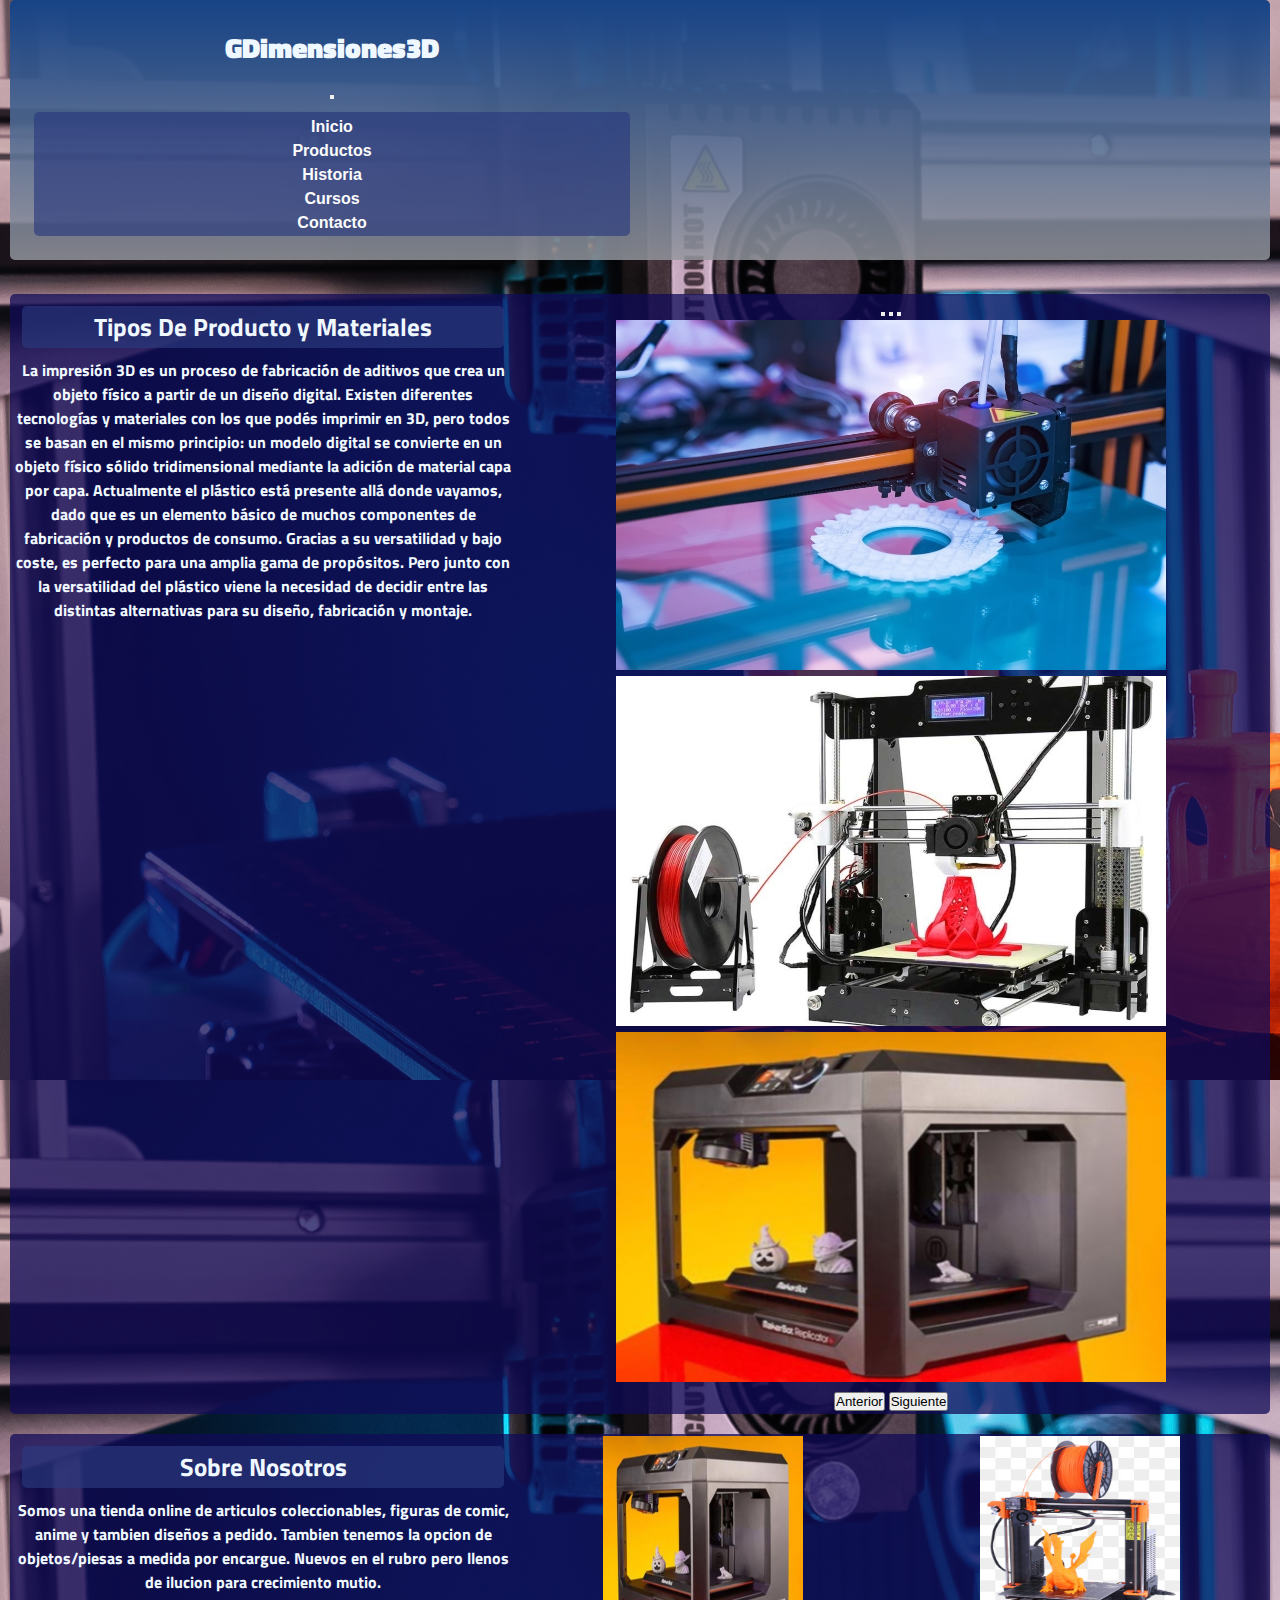
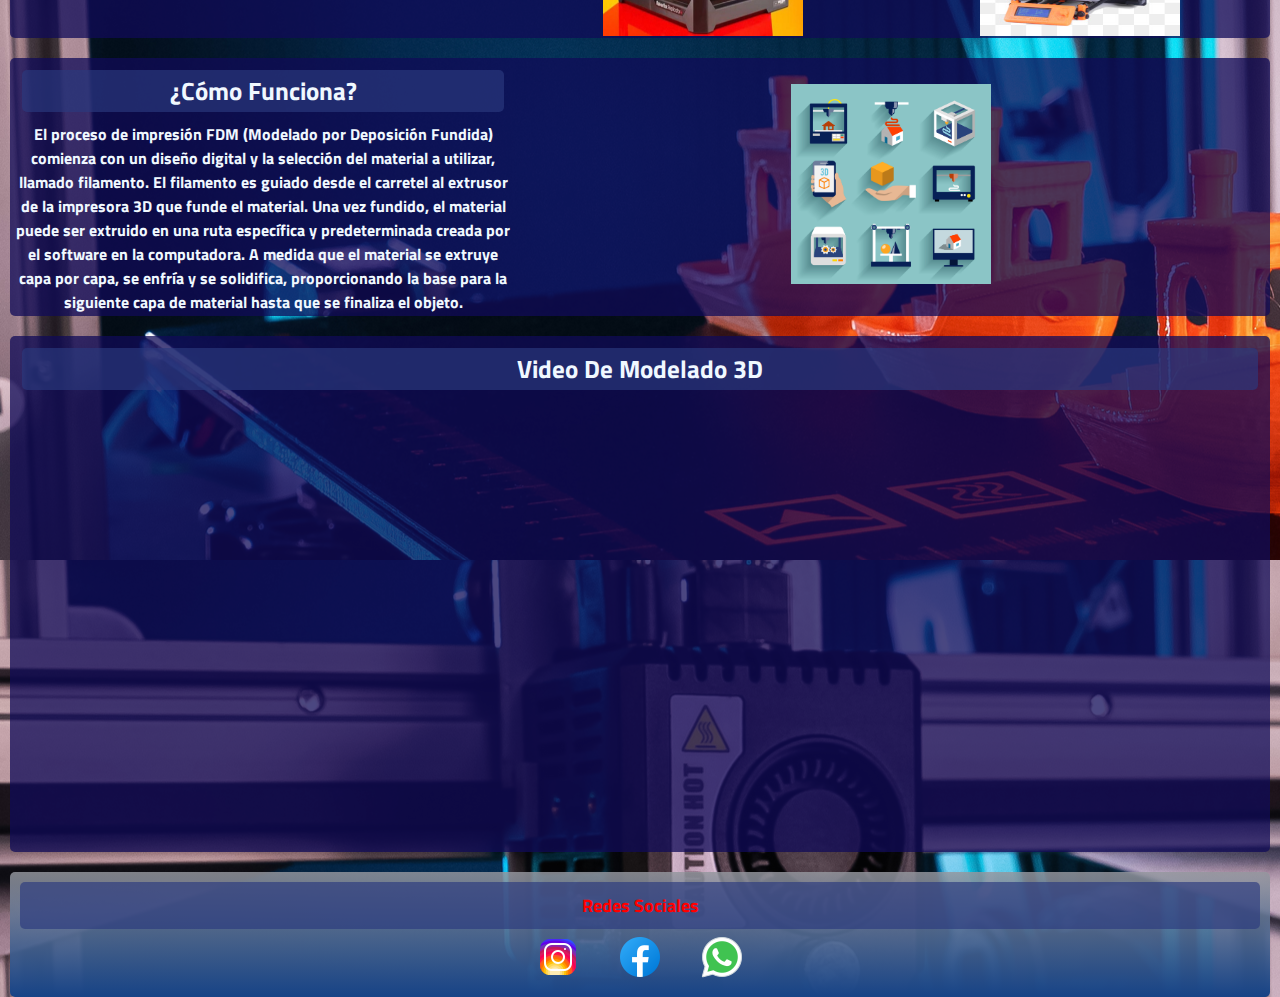
==== index.html @ 28e2e0d7 "se agregan extend y mixin al footer, se aplica seo a los html" ====
<!DOCTYPE html>
<html lang="en">
    <head>
        <meta charset="UTF-8">
        <meta http-equiv="X-UA-Compatible" content="IE=edge">
        <meta name="viewport" content="width=device-width, initial-scale=1.0">
        <link href="https://cdn.jsdelivr.net/npm/bootstrap@5.1.3/dist/css/bootstrap.min.css" rel="stylesheet" integrity="sha384-1BmE4kWBq78iYhFldvKuhfTAU6auU8tT94WrHftjDbrCEXSU1oBoqyl2QvZ6jIW3" crossorigin="anonymous">
        <link rel="stylesheet" href="./estilos/style.css">
        <link rel="shortcut icon" href="./images/icons8-cubes-16.png" type="image/x-icon">
        <title>Inicio - GDimensiones3D</title>
        <meta name="description" content="Impresion de objetos en 3D, Venta por encargo o stock, Diseño de Objetos, Productos y cursos, Sobre Nosotros, Como Funciona, Redes Sociales. ">
        <meta name="author" content="Gastón Guzmán">
        <meta name="copiright" content="Guzmán.S.A.">
    </head>

<body class="bodycontainer">

    <header class="header1">

        <!--headings tags-->  
        <div>
            
            <nav class="navbar navbar-expand-lg navbar-light">
                  <div class="container-fluid">
                     <div class="titulo1">
                        <h1>GDimensiones3D</h1>
                     </div>
                   <button class="navbar-toggler" type="button" data-bs-toggle="collapse" data-bs-target="#navbarNav" aria-controls="navbarNav" aria-expanded="false" aria-label="Toggle navigation">
                     <span class="navbar-toggler-icon"></span>
                   </button>
                   <div class="collapse navbar-collapse flexNav" id="navbarNav">
                     <ul class="navbar-nav">
                        <li class="nav-item">
                          <a class="nav-link active" aria-current="page" href="./index.html">Inicio</a>
                        </li>
                        <li class="nav-item">
                          <a class="nav-link active" href="./secciones/producto.html">Productos</a>
                        </li>
                        <li class="nav-item">
                          <a class="nav-link active" href="./secciones/historia.html">Historia</a>
                        </li>
                        <li class="nav-item">
                          <a class="nav-link active" href="./secciones/curso.html">Cursos</a>
                        </li>
                        <li class="nav-item">
                          <a class="nav-link active" href="./secciones/contacto.html">Contacto</a>
                        </li>
                      </ul>
                    </div>
                  </div>
           </nav>
        </div>
 
        <!--encabezado-->

    </header>

    <section class="producto2">

        <div class="producto">         
             <h2 >Tipos De Producto y Materiales</h2>

             <p>La impresión 3D es un proceso de fabricación de aditivos que crea un objeto físico a partir de un diseño digital. Existen diferentes tecnologías y materiales con los que podés imprimir en 3D, pero todos se basan en el mismo principio: un modelo digital se convierte en un objeto físico sólido tridimensional mediante la adición de material capa por capa.
        Actualmente el plástico está presente allá donde vayamos, dado que es un elemento básico de muchos componentes de fabricación y productos de consumo. Gracias a su versatilidad y bajo coste, es perfecto para una amplia gama de propósitos. Pero junto con la versatilidad del plástico viene la necesidad de decidir entre las distintas alternativas para su diseño, fabricación y montaje.
             </p>

        </div>
        
        <div id="carouselExampleIndicators" class="carousel slide d-block w-75 caru" data-bs-ride="carousel">
            <div class="carousel-indicators">
              <button type="button" data-bs-target="#carouselExampleIndicators" data-bs-slide-to="0" class="active" aria-current="true" aria-label="Slide 1"></button>
              <button type="button" data-bs-target="#carouselExampleIndicators" data-bs-slide-to="1" aria-label="Slide 2"></button>
              <button type="button" data-bs-target="#carouselExampleIndicators" data-bs-slide-to="2" aria-label="Slide 3"></button>
            </div>
            <div class="carousel-inner">
              <div class="carousel-item active carusel">
                <img src="./images/impresora.jpg" class="d-block w-100" alt="Imagen carusel 1">
              </div>
              <div class="carousel-item carusel">
                <img src="./images/impresora1.jpg" class="d-block w-100" alt="imagen carusel 2">
              </div>
              <div class="carousel-item carusel">
                <img src="./images/impresoras-3d-1.jpg" class="d-block w-100" alt="imagen carusel 3">
              </div>
            </div>
            <button class="carousel-control-prev d-block" type="button" data-bs-target="#carouselExampleIndicators" data-bs-slide="prev">
              <span class="carousel-control-prev-icon d-block" aria-hidden="true"></span>
              <span class="visually-hidden">Anterior</span>
            </button>
            <button class="carousel-control-next d-block" type="button" data-bs-target="#carouselExampleIndicators" data-bs-slide="next">
              <span class="carousel-control-next-icon d-block" aria-hidden="true"></span>
              <span class="visually-hidden d-block">Siguiente</span>
            </button>
          </div>
       
    </section>

    <section class="sobreNosotros2">
        <div>
            <h2 class="sobreNosotros">Sobre Nosotros</h2>
            <p>
            Somos una tienda online de articulos coleccionables, figuras de comic, anime y tambien diseños a pedido.
            Tambien tenemos la opcion de objetos/piesas a medida por encargue.
            Nuevos en el rubro pero llenos de ilucion para crecimiento mutio.
          </p>
        </div>

        <div class="imgProducto img2">
          <img src="./images/impresoras-3d-1.jpg" alt="impresora1 " class="ImgPrincipal">
          <img src="./images/objeto1.jpg" alt="prueba" class="ImgPrincipal">

      </div>
        
    </section> 
    
    <section class="comoFunciona2">
        <div>
            <h2 class="comoFunciona">¿Cómo Funciona?</h2>
            <p>
            El proceso de impresión FDM (Modelado por Deposición Fundida) comienza con un diseño digital y la selección del material a utilizar, llamado filamento.
            El filamento es guiado desde el carretel al extrusor de la impresora 3D que funde el material.
            Una vez fundido, el material puede ser extruido en una ruta específica y predeterminada creada por el software en la computadora.
            A medida que el material se extruye capa por capa, se enfría y se solidifica, proporcionando la base para la siguiente capa de material hasta que se finaliza el objeto.
            </p>
        </div>

        <div class="imgProducto img3">
            
            <picture>
              <source srcset="./images/comofunciona-480.jpg" media="(max-width:480px)">
              <source srcset="./images/comofunciona-780.jpg" media="(max-width:780px)">
              <img src="./images/comofuncionaOk.jpg" loading="lazy" alt="impresora2 " class="ImgPrincipal">
            </picture>

        </div>

    </section>
    
    <section class="video2">
        <div>
            <h2> Video De Modelado 3D </h2>
        </div>

        <div>
            <iframe class="video" width="560" height="315" src="https://www.youtube.com/embed/W3W4jNzncXQ" title="YouTube video player" frameborder="0" allow="accelerometer; autoplay; clipboard-write; encrypted-media; gyroscope; picture-in-picture" allowfullscreen></iframe>
        </div>

    </section>

  <!--pie de pagina-->
  
    <footer class="footer">
        

        <div>
            <h3 class="redes"> Redes Sociales </h3>
        </div>

        <div class="logitos">
            <a class="logito1" href="https://www.instagram.com/hellbot3d/"target="_blank"> <img src="./images/icons8-instagram-48.png" alt="insta"></a>
            <a class="logito1" href="https://www.facebook.com/toysstorecolombia/"target="_blank"> <img src="./images/icons8-facebook-nuevo-48.png" alt="face"></a>
            <a class="logito1" href="https://www.instagram.com/hellbot3d/"target="_blank"> <img src="./images/icons8-whatsapp-48.png" alt="whatsapp"></a>
        </div>

    </footer>

    <script src="https://cdn.jsdelivr.net/npm/bootstrap@5.1.3/dist/js/bootstrap.bundle.min.js" integrity="sha384-ka7Sk0Gln4gmtz2MlQnikT1wXgYsOg+OMhuP+IlRH9sENBO0LRn5q+8nbTov4+1p" crossorigin="anonymous"></script>

</body>
</html>
---- estilos/style.css ----
@import url("https://fonts.googleapis.com/css2?family=Titillium+Web:ital,wght@0,300;0,600;0,900;1,300&display=swap");
* {
  padding: 0;
  margin: 0;
}

body {
  background-image: url(../images/fondo\ inicio.png);
  color: aliceblue;
  text-align: center;
  font-family: "Titillium Web";
  font-weight: bolder;
  display: flex;
  flex-direction: column;
  min-height: 100vh;
}

h1 {
  font-style: normal;
  font-weight: bolder;
  font-family: "Titillium Web";
  border: 2px solid rgba(31, 58, 80, 0.801);
  text-align: center;
  margin: 10px;
  border-radius: 5px;
  border: 10px;
  padding: 2px;
}

header {
  height: 100%;
  border: 2px solid rgba(31, 58, 80, 0.801);
  margin: 10px;
  margin-top: 0px;
  border-radius: 5px;
  border: 10px;
  padding: 2px;
}
header nav {
  display: grid;
  grid-template-columns: 50% 50%;
  font-family: "Titillium Web", sans-serif;
  font-size: 14px;
  margin: 10px;
  border-radius: 5px;
  border: 10px;
  padding: 2px;
  list-style-type: none;
}
header nav .flexNav {
  justify-content: flex-end;
}
header nav ul {
  list-style-type: none;
  font-family: "Titillium Web", sans-serif;
  font-size: 16px;
  margin: 10px;
  border-radius: 5px;
  border: 10px;
  padding: 2px;
  background-color: rgba(43, 57, 126, 0.658);
}
header nav ul li a {
  text-decoration: none;
  color: rgb(252, 252, 252) !important;
  font-size: medium;
  font-family: "Franklin Gothic Medium", "Arial Narrow", Arial, sans-serif;
}

.producto2 {
  display: grid;
  grid-template-columns: 50% 50%;
  background-color: rgba(16, 11, 88, 0.75);
  margin: 10px;
  border-radius: 5px;
  border: 10px;
  padding: 2px;
}
.producto2 h2 {
  background-color: rgba(43, 57, 126, 0.658);
  font-style: normal;
  font-weight: bold;
  font-size: 25px;
  font-family: "Titillium Web", sans-serif;
  border: 2px solid rgba(31, 58, 80, 0.801);
  text-align: center;
  margin: 10px;
  border-radius: 5px;
  border: 10px;
  padding: 2px;
}
.producto2 h2 p {
  font-style: normal;
  font-size: 16px;
  font-weight: 600;
  font-family: "Times New Roman", Times, serif;
  color: aliceblue;
  margin: 10px;
  border-radius: 5px;
  border: 10px;
  padding: 2px;
}

.sobreNosotros2 {
  display: grid;
  grid-template-columns: 40% 60%;
  background-color: rgba(16, 11, 88, 0.75);
  border-radius: 5px;
  border: 10px;
  padding: 2px;
  margin: 10px;
}
.sobreNosotros2 h2 {
  background-color: rgba(43, 57, 126, 0.658);
  font-style: normal;
  font-weight: bold;
  font-size: 25px;
  font-family: "Titillium Web", sans-serif;
  border: 2px solid rgba(31, 58, 80, 0.801);
  text-align: center;
  margin: 10px;
  border-radius: 5px;
  border: 10px;
  padding: 2px;
}
.sobreNosotros2 h2 p {
  font-style: normal;
  font-size: 16px;
  font-weight: 600;
  font-family: "Times New Roman", Times, serif;
  color: aliceblue;
  margin: 10px;
  border-radius: 5px;
  border: 10px;
  padding: 2px;
}
.sobreNosotros2 .imgProducto {
  display: grid;
  align-content: center;
  justify-items: center;
}

.comoFunciona2 {
  display: grid;
  background-color: rgba(16, 11, 88, 0.75);
  margin: 10px;
  border-radius: 5px;
  border: 10px;
  padding: 2px;
}
.comoFunciona2 h2 {
  background-color: rgba(43, 57, 126, 0.658);
  font-style: normal;
  font-weight: bold;
  font-size: 25px;
  font-family: "Titillium Web", sans-serif;
  border: 2px solid rgba(31, 58, 80, 0.801);
  text-align: center;
  margin: 10px;
  border-radius: 5px;
  border: 10px;
  padding: 2px;
}
.comoFunciona2 h2 p {
  font-style: normal;
  font-size: 16px;
  font-weight: 600;
  font-family: "Times New Roman", Times, serif;
  color: aliceblue;
  margin: 10px;
  border-radius: 5px;
  border: 10px;
  padding: 2px;
}
.comoFunciona2 .imgProducto {
  display: grid;
  align-content: center;
  justify-items: center;
}

.video2 {
  display: grid;
  grid-template-rows: 15% 85%;
  background-color: rgba(16, 11, 88, 0.75);
  margin: 10px;
  border-radius: 5px;
  border: 10px;
  padding: 2px;
}
.video2 .video {
  margin: 8vh;
  border-radius: 5px;
}
.video2 h2 {
  background-color: rgba(43, 57, 126, 0.658);
  font-style: normal;
  font-weight: bold;
  font-size: 25px;
  font-family: "Titillium Web", sans-serif;
  border: 2px solid rgba(31, 58, 80, 0.801);
  text-align: center;
  margin: 10px;
  border-radius: 5px;
  border: 10px;
  padding: 2px;
}

footer {
  display: grid;
  grid-template-rows: 40% 60%;
  margin: 10px;
  margin-bottom: 0px;
  border-radius: 5px;
}
footer h3 {
  background-color: rgba(43, 57, 126, 0.658);
  font-style: normal;
  font-weight: bold;
  font-family: "Titillium Web", sans-serif;
  margin: 10px;
  border-radius: 5px;
  border: 10px;
  padding: 2px;
  text-align: center;
}
footer .logitos {
  display: flex;
  flex-direction: row;
  justify-content: center;
  justify-items: center;
  align-items: center;
}
footer .logitos .logito1 {
  padding: 2px;
  margin-left: 15px;
  margin-right: 15px;
  border: 10px;
}
footer .redSocial, footer h3 {
  border: 2px solid rgba(241, 242, 243, 0.801);
  font-size: 18px;
  color: black;
}
footer h3 {
  color: rgb(255, 255, 255);
}
footer h3 {
  border: 10px;
  padding: 10px;
  color: rgb(255, 0, 0);
}

.nProductos {
  display: grid;
  grid-template-columns: 100%;
  background-color: rgba(16, 11, 88, 0.75);
  font-family: "Titillium Web", sans-serif;
  margin: 10px;
  border-radius: 5px;
  border: 10px;
  padding: 2px;
}
.nProductos .nvProductos {
  font-style: normal;
  font-weight: bold;
  font-size: 25px;
  font-family: "Titillium Web", sans-serif;
  text-align: center;
  margin: 10px;
  border-radius: 5px;
  border: 10px;
  padding: 2px;
}
.nProductos .nvProductos h2 {
  background-color: rgba(43, 57, 126, 0.658);
  font-style: normal;
  font-weight: bold;
  font-size: 25px;
  font-family: "Titillium Web", sans-serif;
  border: 2px solid rgba(31, 58, 80, 0.801);
  text-align: center;
  margin: 10px;
  border-radius: 5px;
  border: 10px;
  padding: 2px;
}
.nProductos .imgPrincipal2 {
  display: flex;
  flex-direction: row;
  flex-wrap: wrap;
  justify-content: center;
  border-radius: 5px;
  border: 2px solid rgba(31, 58, 80, 0.801);
  margin: 6px;
  padding: 2px;
}

.historia {
  background-color: rgba(16, 11, 88, 0.75);
  margin: 10px;
  border-radius: 5px;
  border: 10px;
  padding: 2px;
}
.historia .historia1, .historia .historia2, .historia .historia3 {
  display: grid;
  grid-template-columns: 100%;
}
.historia .historia1 h2, .historia .historia2 h2, .historia .historia3 h2 {
  background-color: rgba(43, 57, 126, 0.658);
  font-style: normal;
  font-weight: bold;
  font-size: 25px;
  font-family: "Titillium Web", sans-serif;
  border: 2px solid rgba(31, 58, 80, 0.801);
  text-align: center;
  margin: 10px;
  border-radius: 5px;
  border: 10px;
  padding: 2px;
}
.historia .historia1 h2 p, .historia .historia2 h2 p, .historia .historia3 h2 p {
  font-style: normal;
  font-size: 16px;
  font-weight: 600;
  font-family: "Times New Roman", Times, serif;
  color: aliceblue;
  margin: 10px;
  border-radius: 5px;
  border: 10px;
  padding: 2px;
}
.historia .historia1 h2 p .ImgPrincipal, .historia .historia2 h2 p .ImgPrincipal, .historia .historia3 h2 p .ImgPrincipal {
  border-radius: 5px;
  border: 2px solid rgba(31, 58, 80, 0.801);
  margin: 10px;
  border-radius: 5px;
  border: 10px;
  padding: 2px;
}

.form {
  background-color: rgba(16, 11, 88, 0.75);
  border: 2px solid rgba(31, 58, 80, 0.801);
  margin: 10px;
  border-radius: 5px;
  border: 10px;
  padding: 2px;
}

.d-block {
  margin: auto;
}

/*grids areas :D*/
body {
  grid-area: body;
}

.body2 {
  grid-area: body2;
}

.header1 {
  grid-area: header;
}

.titulo1 {
  grid-area: titulo;
}

.barramenu {
  grid-area: nav;
}

.producto2 {
  grid-area: producto2;
}

.producto {
  grid-area: producto;
}

.img1 {
  grid-area: img1;
}

.img2 {
  grid-area: img2;
}

.img3 {
  grid-area: img3;
}

.img22 {
  grid-area: img22;
}

.nProductos {
  grid-area: nProductos;
}

.nvProductos {
  grid-area: nvProductos;
}

.sobreNosotros2 {
  grid-area: sobreNosotros2;
}

.sobreNosotros {
  grid-area: sobreNosotros;
}

.comoFunciona2 {
  grid-area: comoFunciona2;
}

.comoFunciona {
  grid-area: comoFunciona;
}

.video2 {
  grid-area: video2;
}

.video {
  grid-area: video;
}

footer {
  grid-area: footer;
}

.historia {
  grid-area: historia;
}

.historia1 {
  grid-area: historia1;
}

.historia2 {
  grid-area: historia2;
}

.historia3 {
  grid-area: historia3;
}

@media (min-width: 300px) {
  .header1 {
    margin-bottom: 1.5em;
    grid-template-columns: 100%;
    grid-template-areas: "titulo" "nav";
  }
  .producto2 {
    grid-template-columns: 100%;
    grid-template-areas: "producto" "img1" "img1";
  }
  .sobreNosotros2 {
    grid-template-columns: 100%;
    grid-template-areas: "sobreNosotros" "img2" "img2";
  }
  .comoFunciona2 {
    grid-template-columns: 100%;
    grid-template-areas: "comoFunciona" "img3" "img3";
  }
  .video2 {
    grid-template-columns: 100%;
    grid-template-areas: "video2";
  }
  footer {
    grid-template-columns: 100%;
    grid-template-areas: "footer";
  }
  .ImgPrincipal {
    width: 250px;
    height: 250px;
  }
  .video {
    width: 200px;
    height: 200px;
  }
  .imgPrincipal2 {
    width: 250px;
    height: 250px;
  }
  .nProductos {
    display: grid;
    grid-template-columns: 100%;
    grid-template-areas: "nvProductos" "img22";
  }
  .historia {
    grid-template-columns: 100%;
    grid-template-areas: "historia1" "historia2" "historia3";
  }
  .img22 {
    display: flex;
    flex-direction: row;
    flex-wrap: wrap;
    justify-content: center;
  }
}
@media (min-width: 480px) {
  .header1 {
    margin-bottom: 1.5em;
    grid-template-columns: 100%;
    grid-template-areas: "titulo" "nav";
  }
  .producto2 {
    grid-template-columns: 100%;
    grid-template-areas: "producto" "img1";
  }
  .sobreNosotros2 {
    grid-template-columns: 100%;
    grid-template-areas: "sobreNosotros" "img2";
  }
  .comoFunciona2 {
    grid-template-columns: 100%;
    grid-template-areas: "comoFunciona" "img3";
  }
  .video2 {
    grid-template-columns: 100%;
    grid-template-areas: "video2";
  }
  footer {
    grid-template-columns: 100%;
    grid-template-areas: "footer";
  }
  .video {
    width: 300px;
    height: 300px;
  }
  .imgPrincipal2 {
    width: 250px;
    height: 250px;
  }
  .nProductos {
    display: grid;
    grid-template-columns: 100%;
    grid-template-rows: 1fr 1fr 1fr 1fr;
    grid-template-areas: "nvProductos" "img22" "img22" "img22";
  }
  .img22 {
    display: flex;
    flex-direction: row;
    flex-wrap: wrap;
    justify-content: center;
  }
  .img2 {
    display: grid;
    grid-template-columns: 1fr 1fr;
    justify-items: center;
  }
}
@media (min-width: 780px) {
  .header1 {
    margin-bottom: 1.5em;
    grid-template-columns: 40% 60%;
    grid-template-areas: "titulo  nav";
  }
  .producto2 {
    grid-template-columns: 40% 60%;
    grid-template-areas: "producto  img1";
  }
  .sobreNosotros2 {
    grid-template-columns: 40% 60%;
    grid-template-areas: "sobreNosotros img2 img2";
  }
  .comoFunciona2 {
    grid-template-columns: 40% 60%;
    grid-template-areas: "comoFunciona img3";
  }
  .video2 {
    grid-template-columns: 100%;
    grid-template-areas: "video2";
  }
  footer {
    grid-template-columns: 100%;
    grid-template-areas: "footer";
  }
  .nProductos {
    display: grid;
    grid-template-columns: 100%;
    grid-template-rows: 1fr 1fr 1fr 1fr;
    grid-template-areas: "nvProductos " "img22 " "img22 " "img22 ";
  }
  .ImgPrincipal {
    width: 200px;
    height: 200px;
  }
  .img22 {
    display: flex;
    flex-direction: row;
    flex-wrap: wrap;
    justify-content: center;
  }
}
/* animaciones :D*/
p {
  -webkit-animation-duration: 3s;
          animation-duration: 3s;
  -webkit-animation-name: slidein;
          animation-name: slidein;
}

@-webkit-keyframes slidein {
  from {
    margin-left: 100%;
    width: 300%;
  }
  to {
    margin-left: 0%;
    width: 100%;
  }
}

@keyframes slidein {
  from {
    margin-left: 100%;
    width: 300%;
  }
  to {
    margin-left: 0%;
    width: 100%;
  }
}
.footer {
  background-image: linear-gradient(to bottom, rgba(149, 151, 158, 0.836), rgb(23, 67, 134));
}

.header1 {
  background-image: linear-gradient(to bottom, rgb(23, 67, 134), rgba(149, 151, 158, 0.836));
}

.logito1:hover {
  transform: scale(2);
}/*# sourceMappingURL=style.css.map */
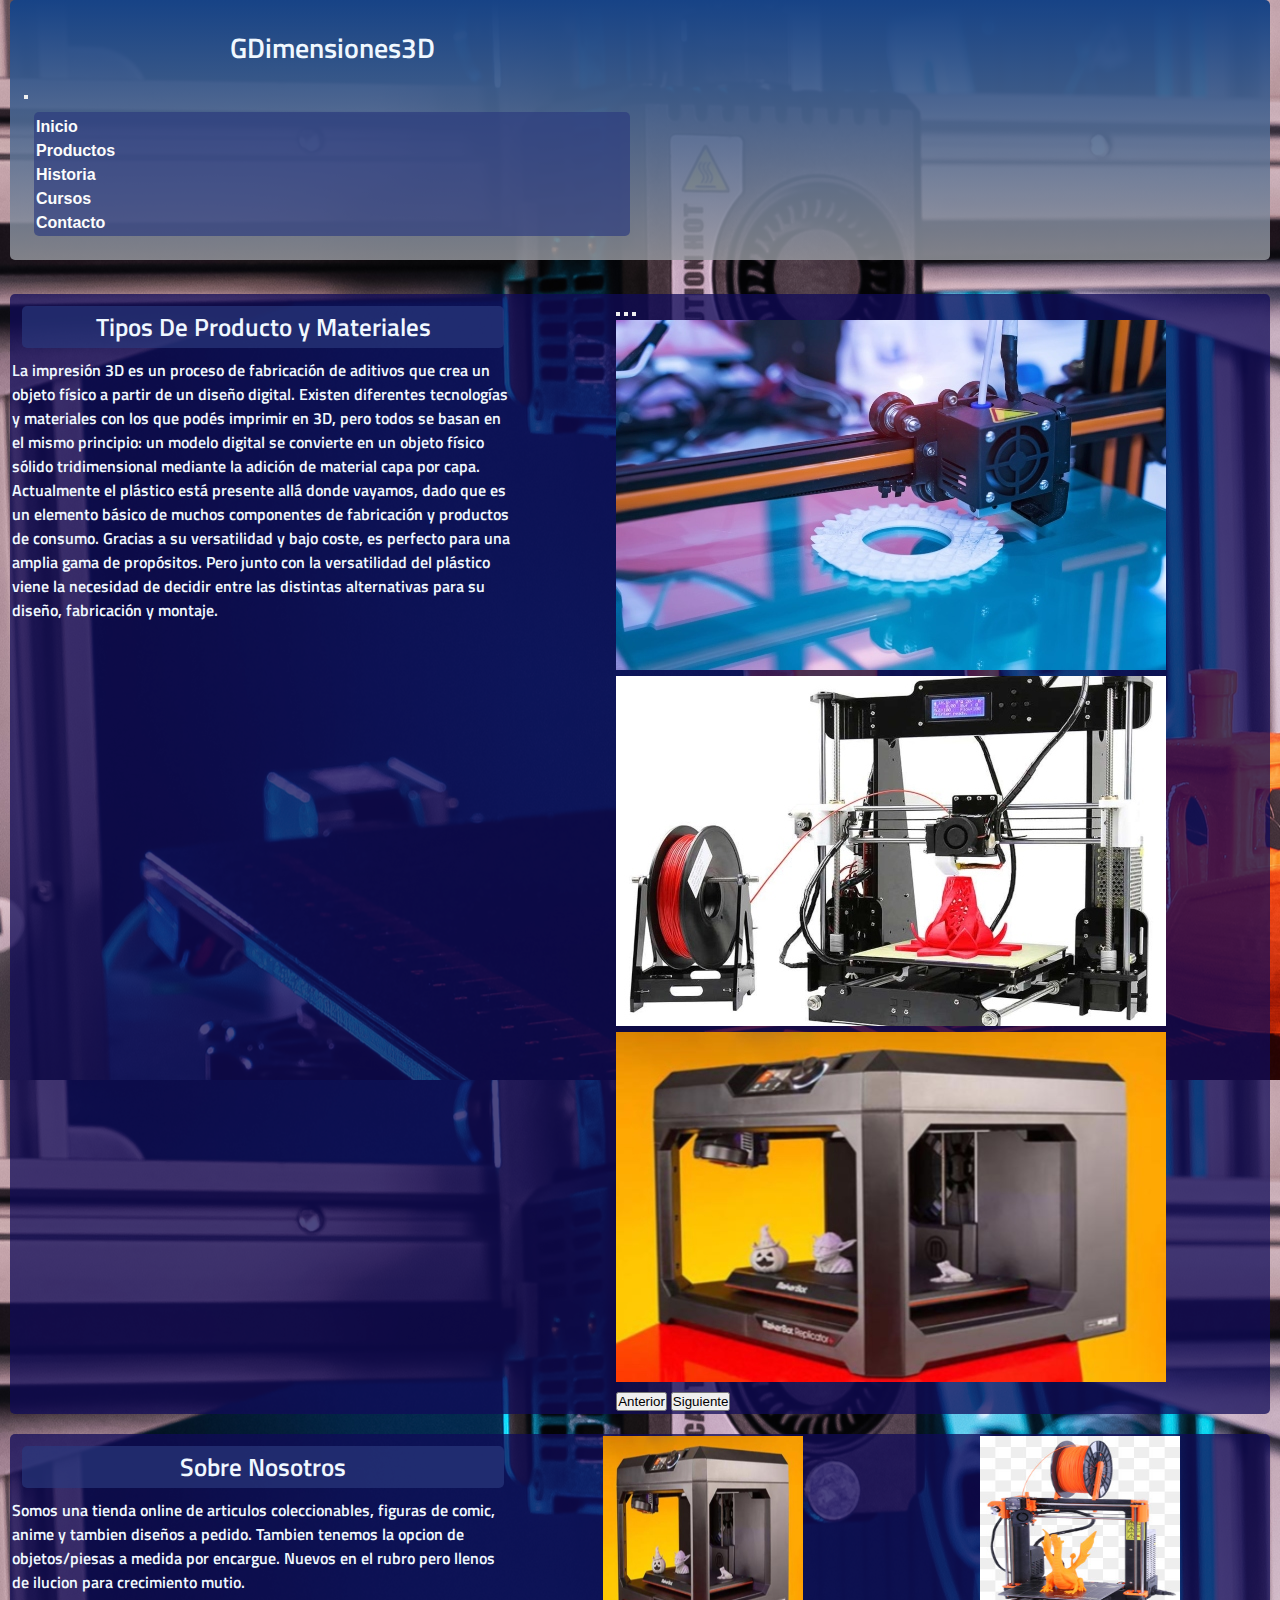
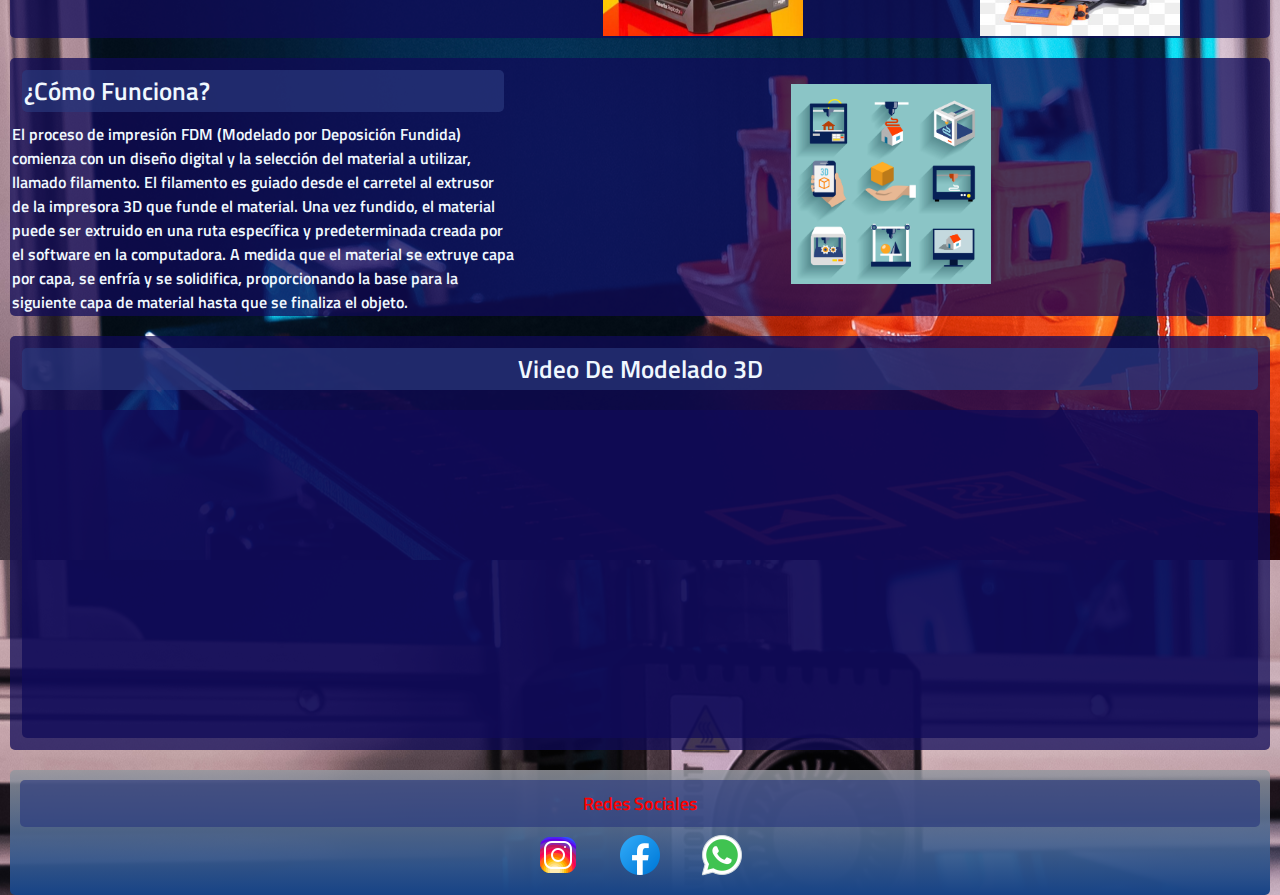
==== commit 6806e4ae: "acomodando estilos, agregando seccion de cursos, falta acomodar tipografias" ====
--- a/index.html
+++ b/index.html
@@ -9,6 +9,7 @@
         <link rel="shortcut icon" href="./images/icons8-cubes-16.png" type="image/x-icon">
         <title>Inicio - GDimensiones3D</title>
         <meta name="description" content="Impresion de objetos en 3D, Venta por encargo o stock, Diseño de Objetos, Productos y cursos, Sobre Nosotros, Como Funciona, Redes Sociales. ">
+        <meta name="keywords"  content="IMPRESORA 3D, 3D, DIMENSION 3D, OBJETOS, DISEÑO"> 
         <meta name="author" content="Gastón Guzmán">
         <meta name="copiright" content="Guzmán.S.A.">
     </head>
@@ -141,8 +142,8 @@
             <h2> Video De Modelado 3D </h2>
         </div>
 
-        <div>
-            <iframe class="video" width="560" height="315" src="https://www.youtube.com/embed/W3W4jNzncXQ" title="YouTube video player" frameborder="0" allow="accelerometer; autoplay; clipboard-write; encrypted-media; gyroscope; picture-in-picture" allowfullscreen></iframe>
+        <div class="v2">
+            <iframe class="video"width="560" height="315" src="https://www.youtube.com/embed/W3W4jNzncXQ" title="YouTube video player" frameborder="0" allow="accelerometer; autoplay; clipboard-write; encrypted-media; gyroscope; picture-in-picture" allowfullscreen></iframe>
         </div>
 
     </section>
--- a/estilos/style.css
+++ b/estilos/style.css
@@ -7,9 +7,8 @@
 body {
   background-image: url(../images/fondo\ inicio.png);
   color: aliceblue;
-  text-align: center;
   font-family: "Titillium Web";
-  font-weight: bolder;
+  font-weight: 600;
   display: flex;
   flex-direction: column;
   min-height: 100vh;
@@ -17,7 +16,7 @@
 
 h1 {
   font-style: normal;
-  font-weight: bolder;
+  font-weight: 600;
   font-family: "Titillium Web";
   border: 2px solid rgba(31, 58, 80, 0.801);
   text-align: center;
@@ -41,6 +40,7 @@
   grid-template-columns: 50% 50%;
   font-family: "Titillium Web", sans-serif;
   font-size: 14px;
+  font-weight: 600;
   margin: 10px;
   border-radius: 5px;
   border: 10px;
@@ -79,7 +79,7 @@
 .producto2 h2 {
   background-color: rgba(43, 57, 126, 0.658);
   font-style: normal;
-  font-weight: bold;
+  font-weight: 600;
   font-size: 25px;
   font-family: "Titillium Web", sans-serif;
   border: 2px solid rgba(31, 58, 80, 0.801);
@@ -113,7 +113,7 @@
 .sobreNosotros2 h2 {
   background-color: rgba(43, 57, 126, 0.658);
   font-style: normal;
-  font-weight: bold;
+  font-weight: 600;
   font-size: 25px;
   font-family: "Titillium Web", sans-serif;
   border: 2px solid rgba(31, 58, 80, 0.801);
@@ -149,9 +149,10 @@
   padding: 2px;
 }
 .comoFunciona2 h2 {
-  background-color: rgba(43, 57, 126, 0.658);
-  font-style: normal;
-  font-weight: bold;
+  display: flex;
+  background-color: rgba(43, 57, 126, 0.658);
+  font-style: normal;
+  font-weight: 600;
   font-size: 25px;
   font-family: "Titillium Web", sans-serif;
   border: 2px solid rgba(31, 58, 80, 0.801);
@@ -187,14 +188,10 @@
   border: 10px;
   padding: 2px;
 }
-.video2 .video {
-  margin: 8vh;
-  border-radius: 5px;
-}
 .video2 h2 {
   background-color: rgba(43, 57, 126, 0.658);
   font-style: normal;
-  font-weight: bold;
+  font-weight: 600;
   font-size: 25px;
   font-family: "Titillium Web", sans-serif;
   border: 2px solid rgba(31, 58, 80, 0.801);
@@ -204,6 +201,20 @@
   border: 10px;
   padding: 2px;
 }
+.video2 .v2 {
+  display: grid;
+  background-color: rgba(16, 11, 88, 0.75);
+  margin: 10px;
+  border-radius: 5px;
+  border: 10px;
+  padding: 2px;
+}
+.video2 .v2 .video {
+  margin: 10px;
+  border-radius: 5px;
+  border: 10px;
+  padding: 2px;
+}
 
 footer {
   display: grid;
@@ -215,7 +226,7 @@
 footer h3 {
   background-color: rgba(43, 57, 126, 0.658);
   font-style: normal;
-  font-weight: bold;
+  font-weight: 600;
   font-family: "Titillium Web", sans-serif;
   margin: 10px;
   border-radius: 5px;
@@ -262,7 +273,7 @@
 }
 .nProductos .nvProductos {
   font-style: normal;
-  font-weight: bold;
+  font-weight: 600;
   font-size: 25px;
   font-family: "Titillium Web", sans-serif;
   text-align: center;
@@ -274,7 +285,7 @@
 .nProductos .nvProductos h2 {
   background-color: rgba(43, 57, 126, 0.658);
   font-style: normal;
-  font-weight: bold;
+  font-weight: 600;
   font-size: 25px;
   font-family: "Titillium Web", sans-serif;
   border: 2px solid rgba(31, 58, 80, 0.801);
@@ -309,7 +320,7 @@
 .historia .historia1 h2, .historia .historia2 h2, .historia .historia3 h2 {
   background-color: rgba(43, 57, 126, 0.658);
   font-style: normal;
-  font-weight: bold;
+  font-weight: 600;
   font-size: 25px;
   font-family: "Titillium Web", sans-serif;
   border: 2px solid rgba(31, 58, 80, 0.801);
@@ -320,6 +331,9 @@
   padding: 2px;
 }
 .historia .historia1 h2 p, .historia .historia2 h2 p, .historia .historia3 h2 p {
+  display: flex;
+  align-items: center;
+  text-align: start;
   font-style: normal;
   font-size: 16px;
   font-weight: 600;
@@ -341,7 +355,63 @@
 
 .form {
   background-color: rgba(16, 11, 88, 0.75);
-  border: 2px solid rgba(31, 58, 80, 0.801);
+  font-weight: 600;
+  border: 2px solid rgba(31, 58, 80, 0.801);
+  margin: 10px;
+  border-radius: 5px;
+  border: 10px;
+  padding: 2px;
+}
+
+.cursos-section {
+  margin: 10px;
+  border-radius: 5px;
+  border: 10px;
+  padding: 2px;
+}
+.cursos-section .curso1, .cursos-section .curso2, .cursos-section .curso3 {
+  display: grid;
+  grid-template-columns: 100%;
+  background-color: rgba(16, 11, 88, 0.75);
+  border-radius: 5px;
+  border: 10px;
+  padding: 2px;
+}
+.cursos-section .curso1 h2, .cursos-section .curso2 h2, .cursos-section .curso3 h2 {
+  background-color: rgba(43, 57, 126, 0.658);
+  font-style: normal;
+  font-weight: 600;
+  font-size: 25px;
+  font-family: "Titillium Web", sans-serif;
+  border: 2px solid rgba(31, 58, 80, 0.801);
+  text-align: center;
+  margin: 10px;
+  border-radius: 5px;
+  border: 10px;
+  padding: 2px;
+}
+.cursos-section .curso1 p, .cursos-section .curso2 p, .cursos-section .curso3 p {
+  display: flex;
+  align-items: center;
+  text-align: start;
+  font-style: normal;
+  font-size: 16px;
+  font-weight: 600;
+  font-family: "Times New Roman", Times, serif;
+  color: aliceblue;
+  margin: 10px;
+  border-radius: 5px;
+  border: 10px;
+  padding: 2px;
+}
+.cursos-section .curso1 .v2, .cursos-section .curso2 .v2, .cursos-section .curso3 .v2 {
+  display: grid;
+  margin: 10px;
+  border-radius: 5px;
+  border: 10px;
+  padding: 2px;
+}
+.cursos-section .curso1 .v2 .video, .cursos-section .curso2 .v2 .video, .cursos-section .curso3 .v2 .video {
   margin: 10px;
   border-radius: 5px;
   border: 10px;
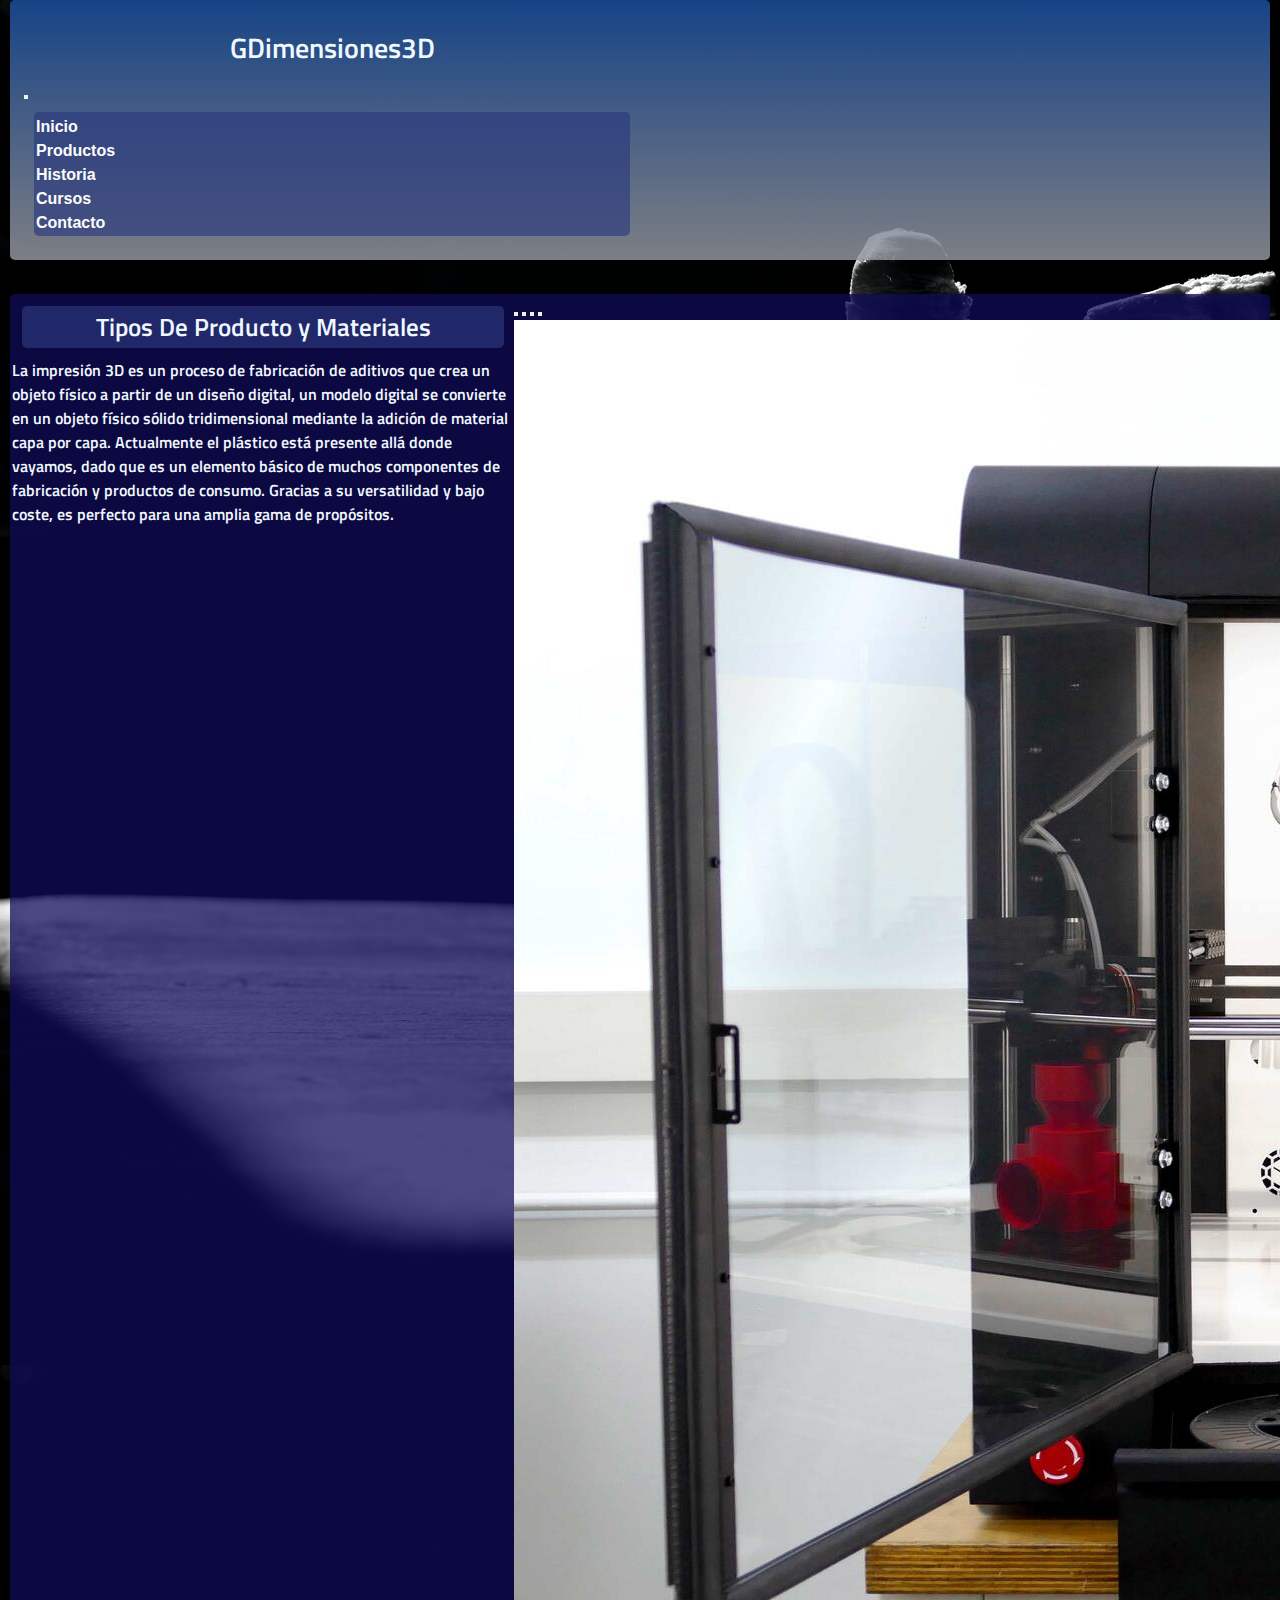
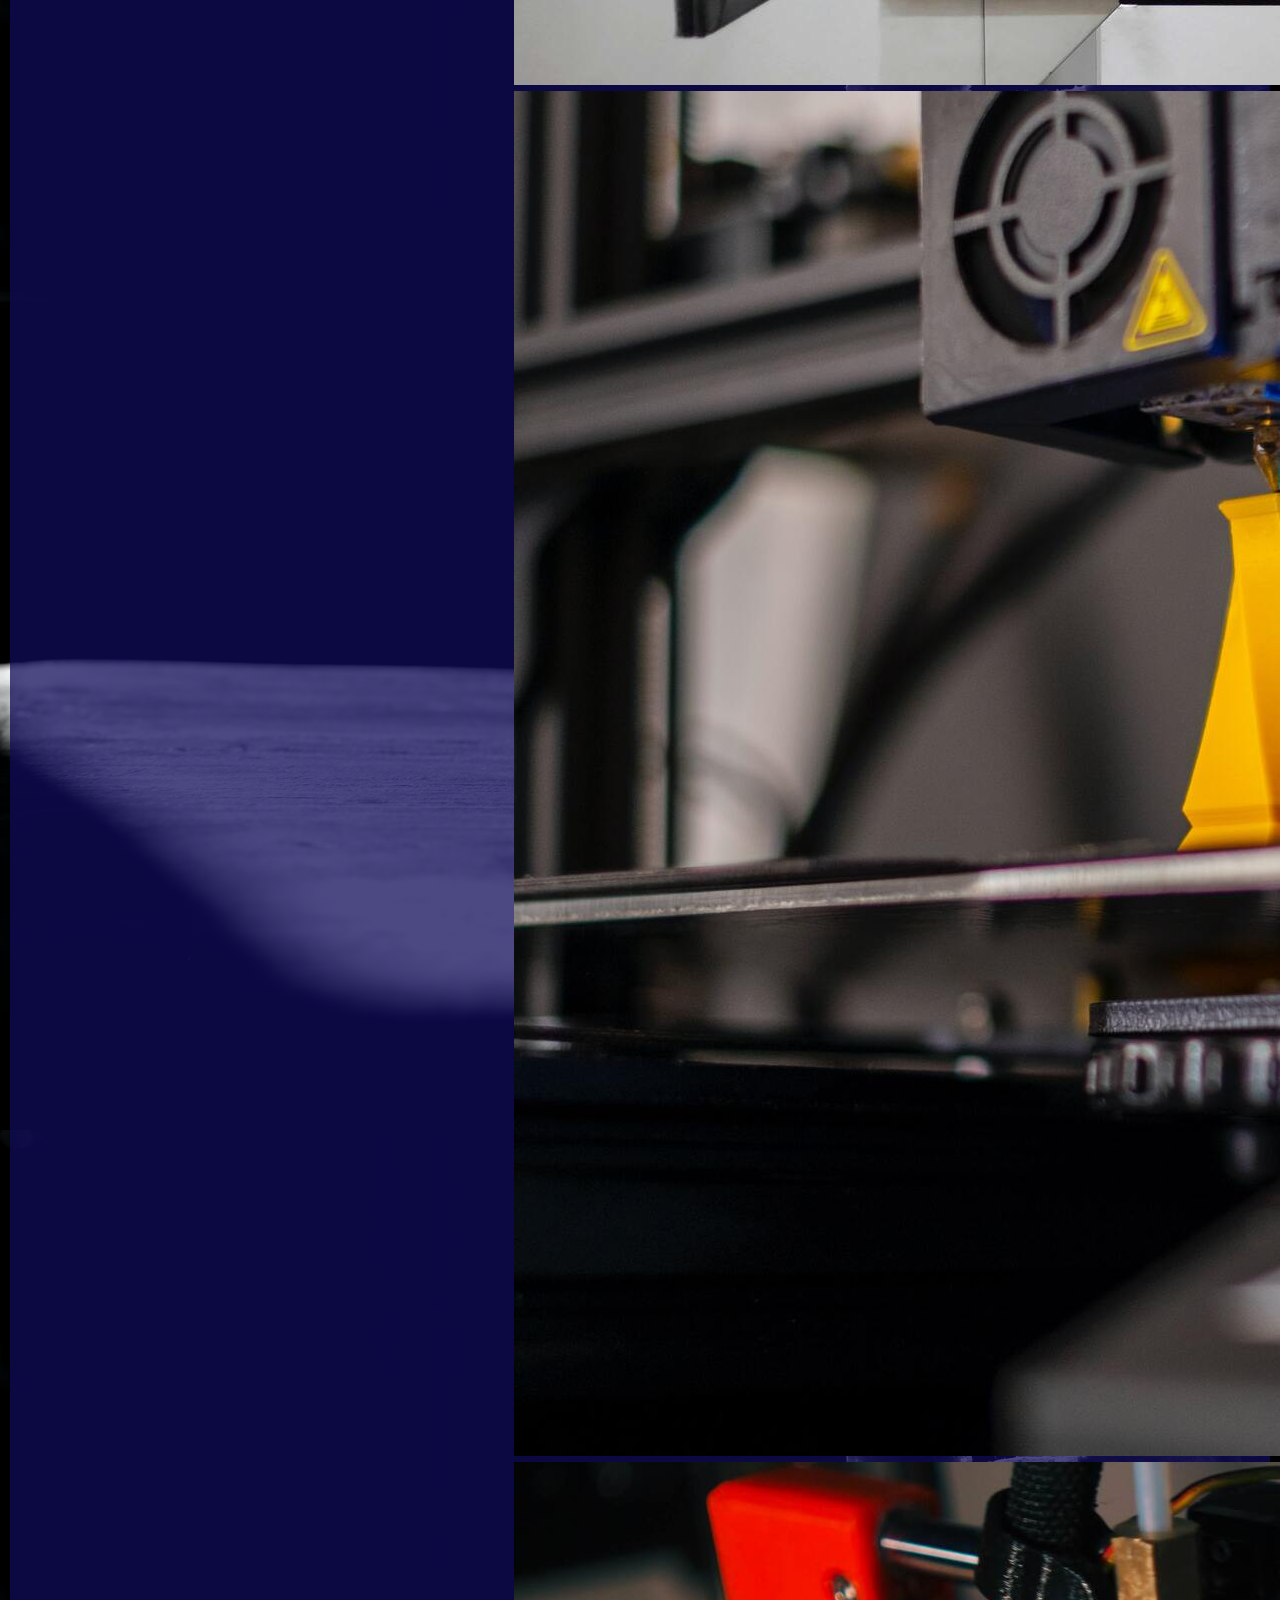
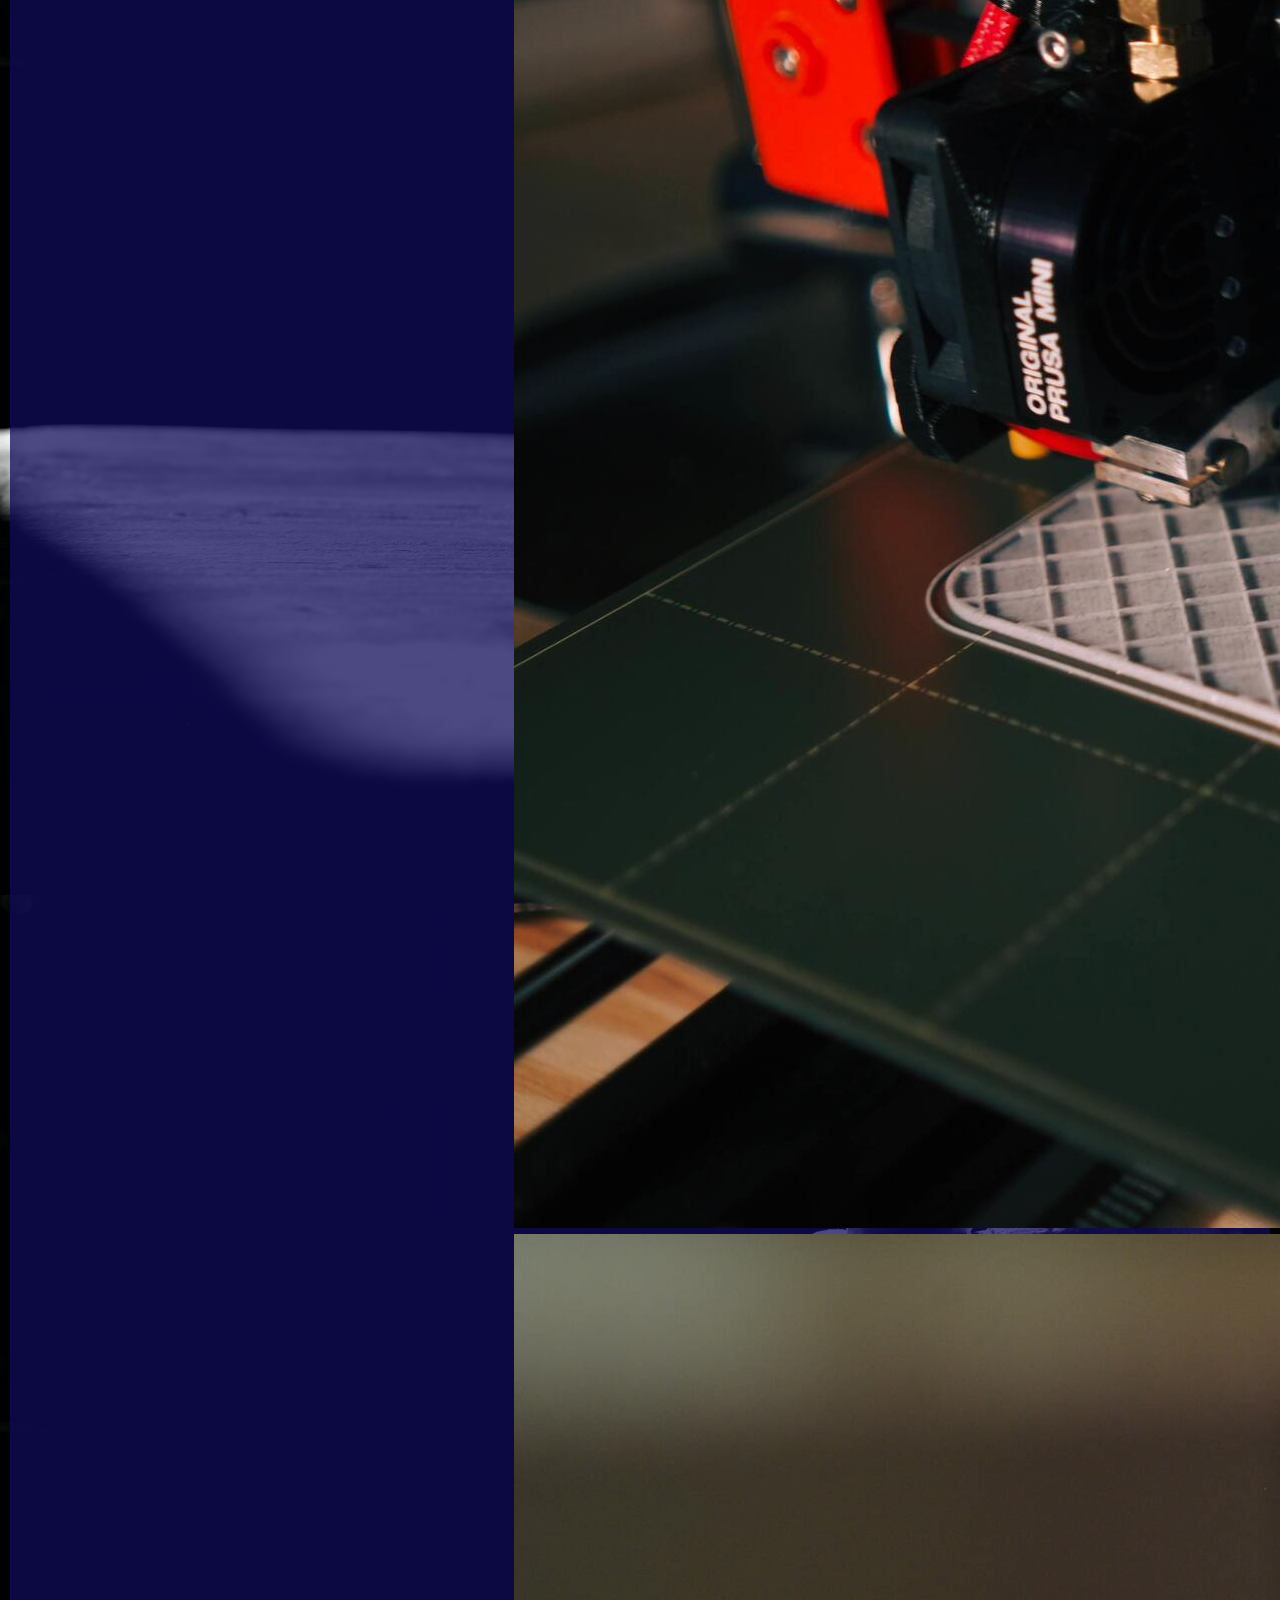
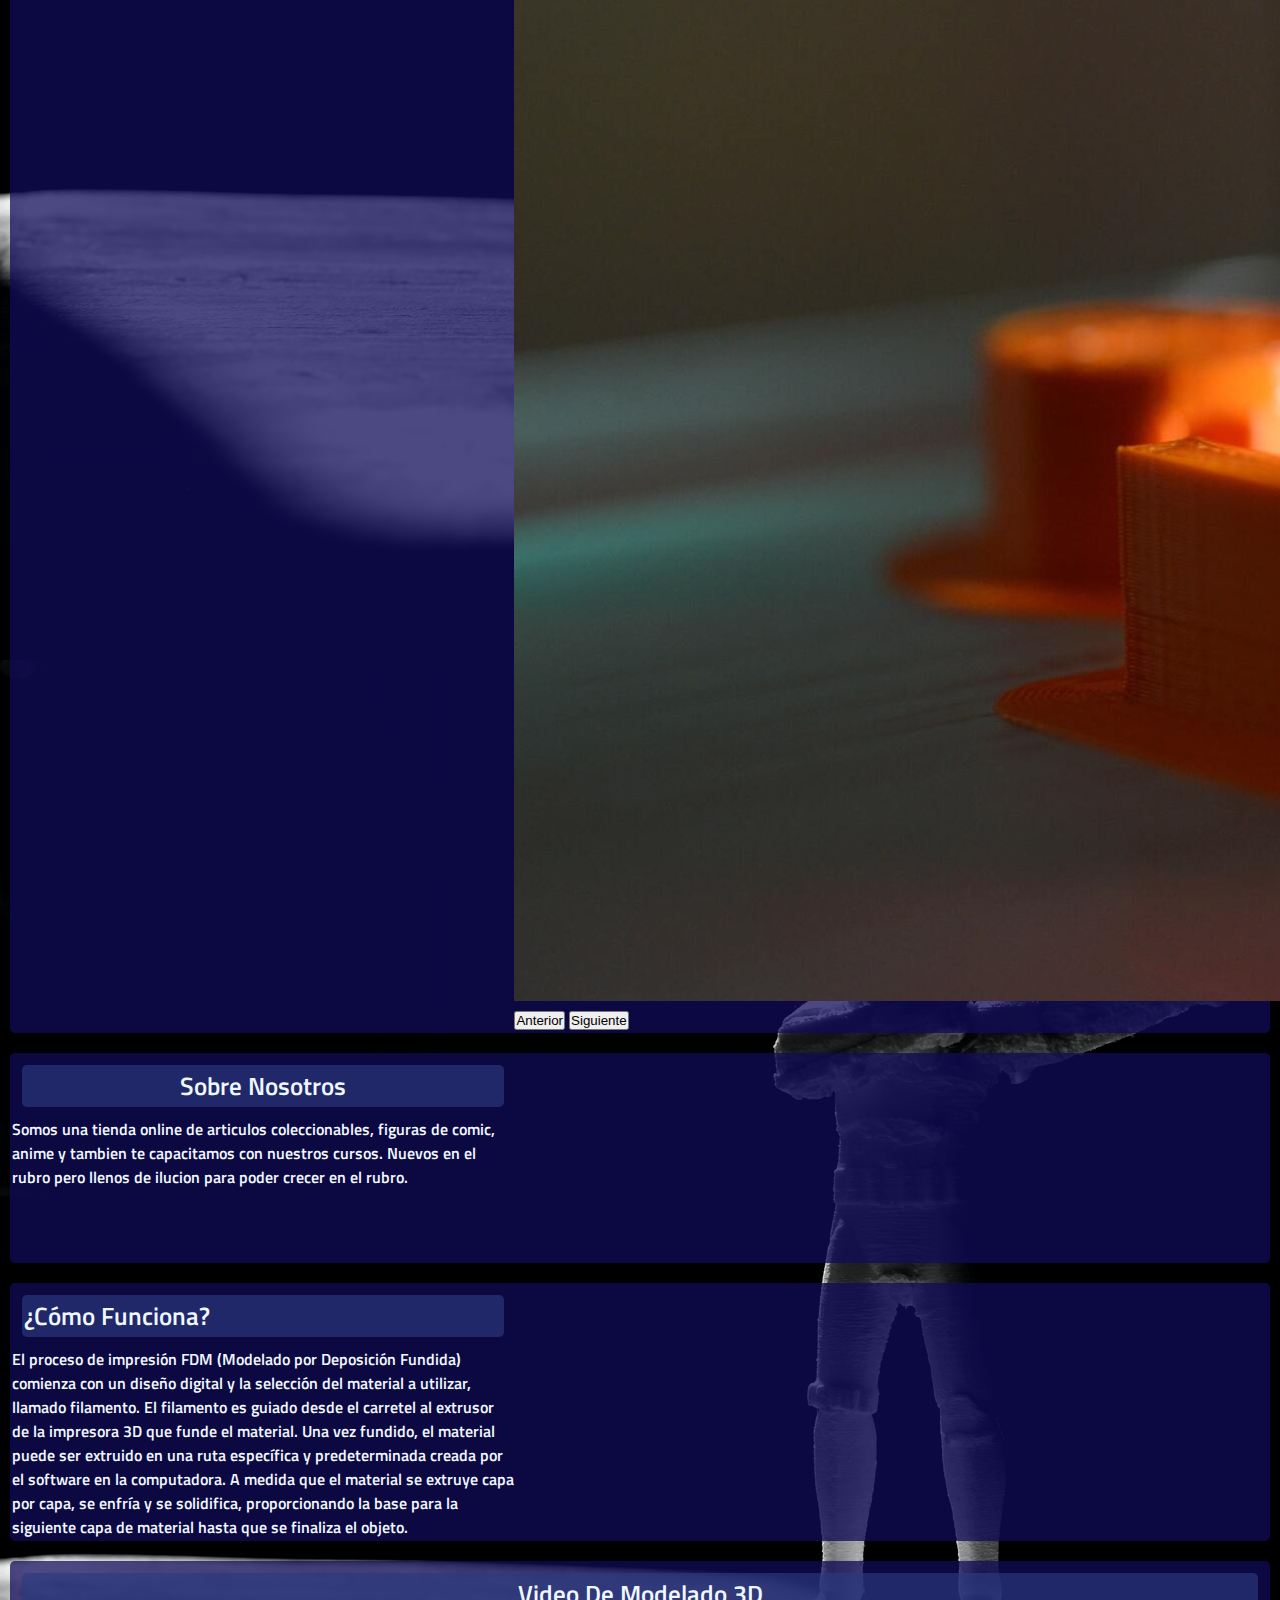
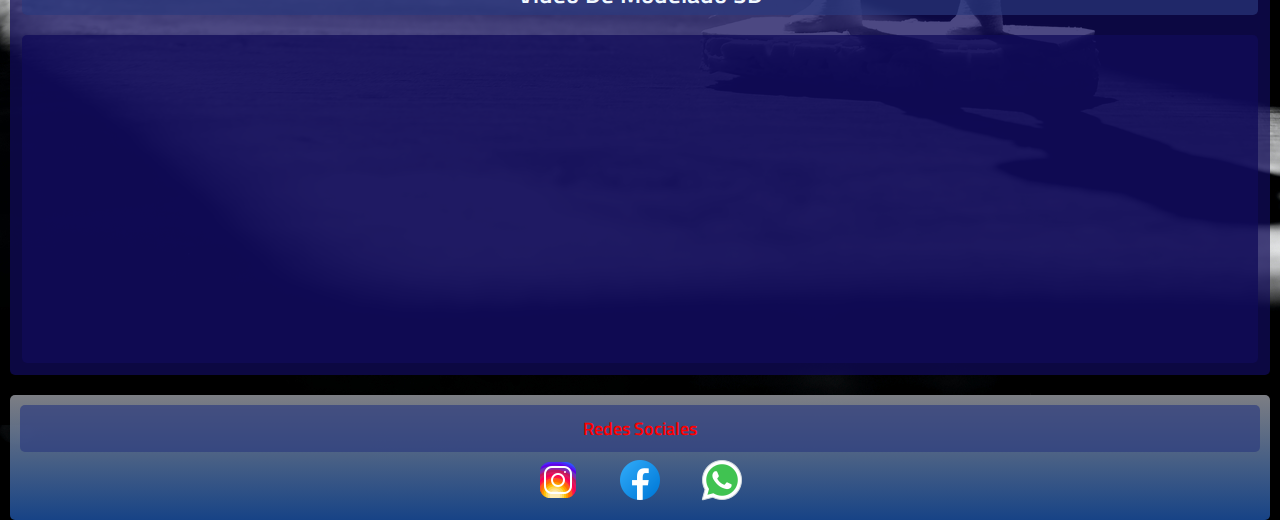
==== commit e1b2ddee: "cambios para la pre-entrega" ====
--- a/index.html
+++ b/index.html
@@ -1,6 +1,6 @@
 <!DOCTYPE html>
 <html lang="en">
-    <head>
+     <head>
         <meta charset="UTF-8">
         <meta http-equiv="X-UA-Compatible" content="IE=edge">
         <meta name="viewport" content="width=device-width, initial-scale=1.0">
@@ -12,7 +12,7 @@
         <meta name="keywords"  content="IMPRESORA 3D, 3D, DIMENSION 3D, OBJETOS, DISEÑO"> 
         <meta name="author" content="Gastón Guzmán">
         <meta name="copiright" content="Guzmán.S.A.">
-    </head>
+     </head>
 
 <body class="bodycontainer">
 
@@ -58,30 +58,33 @@
 
     <section class="producto2">
 
-        <div class="producto">         
+           <div class="producto">         
              <h2 >Tipos De Producto y Materiales</h2>
 
-             <p>La impresión 3D es un proceso de fabricación de aditivos que crea un objeto físico a partir de un diseño digital. Existen diferentes tecnologías y materiales con los que podés imprimir en 3D, pero todos se basan en el mismo principio: un modelo digital se convierte en un objeto físico sólido tridimensional mediante la adición de material capa por capa.
-        Actualmente el plástico está presente allá donde vayamos, dado que es un elemento básico de muchos componentes de fabricación y productos de consumo. Gracias a su versatilidad y bajo coste, es perfecto para una amplia gama de propósitos. Pero junto con la versatilidad del plástico viene la necesidad de decidir entre las distintas alternativas para su diseño, fabricación y montaje.
+             <p>La impresión 3D es un proceso de fabricación de aditivos que crea un objeto físico a partir de un diseño digital, un modelo digital se convierte en un objeto físico sólido tridimensional mediante la adición de material capa por capa.
+             Actualmente el plástico está presente allá donde vayamos, dado que es un elemento básico de muchos componentes de fabricación y productos de consumo. Gracias a su versatilidad y bajo coste, es perfecto para una amplia gama de propósitos.
              </p>
-
-        </div>
+           </div>
         
-        <div id="carouselExampleIndicators" class="carousel slide d-block w-75 caru" data-bs-ride="carousel">
+         <div id="carouselExampleIndicators" class="carousel slide d-block w-75 caru" data-bs-ride="carousel">
             <div class="carousel-indicators">
               <button type="button" data-bs-target="#carouselExampleIndicators" data-bs-slide-to="0" class="active" aria-current="true" aria-label="Slide 1"></button>
               <button type="button" data-bs-target="#carouselExampleIndicators" data-bs-slide-to="1" aria-label="Slide 2"></button>
               <button type="button" data-bs-target="#carouselExampleIndicators" data-bs-slide-to="2" aria-label="Slide 3"></button>
+              <button type="button" data-bs-target="#carouselExampleIndicators" data-bs-slide-to="3" aria-label="Slide 4"></button>
             </div>
             <div class="carousel-inner">
               <div class="carousel-item active carusel">
-                <img src="./images/impresora.jpg" class="d-block w-100" alt="Imagen carusel 1">
+                <img src="./images/carru1.jpg" class="d-block w-100" alt="Imagen carusel 1">
               </div>
               <div class="carousel-item carusel">
-                <img src="./images/impresora1.jpg" class="d-block w-100" alt="imagen carusel 2">
+                <img src="./images/carru2.jpg" class="d-block w-100" alt="imagen carusel 2">
               </div>
               <div class="carousel-item carusel">
-                <img src="./images/impresoras-3d-1.jpg" class="d-block w-100" alt="imagen carusel 3">
+                <img src="./images/carru3.jpg" class="d-block w-100" alt="imagen carusel 3">
+              </div>
+              <div class="carousel-item carusel">
+                <img src="./images/carru4.jpg" class="d-block w-100" alt="imagen carusel 4">
               </div>
             </div>
             <button class="carousel-control-prev d-block" type="button" data-bs-target="#carouselExampleIndicators" data-bs-slide="prev">
@@ -92,30 +95,35 @@
               <span class="carousel-control-next-icon d-block" aria-hidden="true"></span>
               <span class="visually-hidden d-block">Siguiente</span>
             </button>
-          </div>
-       
+          </div> 
     </section>
 
     <section class="sobreNosotros2">
         <div>
             <h2 class="sobreNosotros">Sobre Nosotros</h2>
             <p>
-            Somos una tienda online de articulos coleccionables, figuras de comic, anime y tambien diseños a pedido.
-            Tambien tenemos la opcion de objetos/piesas a medida por encargue.
-            Nuevos en el rubro pero llenos de ilucion para crecimiento mutio.
+            Somos una tienda online de articulos coleccionables, figuras de comic, anime y tambien te capacitamos con nuestros cursos.
+            Nuevos en el rubro pero llenos de ilucion para poder crecer en el rubro.
           </p>
         </div>
 
         <div class="imgProducto img2">
-          <img src="./images/impresoras-3d-1.jpg" alt="impresora1 " class="ImgPrincipal">
-          <img src="./images/objeto1.jpg" alt="prueba" class="ImgPrincipal">
+          <picture>
+            <source srcset="./images/sobreNosotros1_480.jpg" media="(max-width:480px)">
+            <source srcset="./images/sobreNosotros1_780.jpg" media="(max-width:780px)">
+            <img src="./images/sobreNosotros1.jpg" loading="lazy" alt="mujer posando al lado de una impresora 3d" class="ImgPrincipal">
+          </picture>
 
-      </div>
-        
+          <picture>
+            <source srcset="./images/sobreNosotros2_480.jpg" media="(max-width:480px)">
+            <source srcset="./images/sobreNosotros2_780.jpg" media="(max-width:780px)">
+            <img src="./images/sobreNosotros2.jpg" loading="lazy" alt="grupo de niños frente a una impresora 3d, escuchando a una señora hablar" class="ImgPrincipal">
+          </picture>
+        </div>   
     </section> 
     
     <section class="comoFunciona2">
-        <div>
+         <div>
             <h2 class="comoFunciona">¿Cómo Funciona?</h2>
             <p>
             El proceso de impresión FDM (Modelado por Deposición Fundida) comienza con un diseño digital y la selección del material a utilizar, llamado filamento.
@@ -123,17 +131,21 @@
             Una vez fundido, el material puede ser extruido en una ruta específica y predeterminada creada por el software en la computadora.
             A medida que el material se extruye capa por capa, se enfría y se solidifica, proporcionando la base para la siguiente capa de material hasta que se finaliza el objeto.
             </p>
-        </div>
+         </div>
 
-        <div class="imgProducto img3">
-            
+         <div class="imgProducto img3">
             <picture>
               <source srcset="./images/comofunciona-480.jpg" media="(max-width:480px)">
               <source srcset="./images/comofunciona-780.jpg" media="(max-width:780px)">
-              <img src="./images/comofuncionaOk.jpg" loading="lazy" alt="impresora2 " class="ImgPrincipal">
+              <img src="./images/comofuncionaOk.jpg" loading="lazy" alt="Imagen sobre los pasos de impresion 3d" class="ImgPrincipal">
             </picture>
 
-        </div>
+            <picture>
+              <source srcset="./images/comofunciona2_480.jpg" media="(max-width:480px)">
+              <source srcset="./images/comofunciona2_780.jpg" media="(max-width:780px)">
+              <img src="./images/comofunciona2Ok.jpg" loading="lazy" alt="escritorio de trabajo de impresion 3d, cuenta con su pc y su impresora" class="ImgPrincipal">
+            </picture>
+         </div>
 
     </section>
     
--- a/estilos/style.css
+++ b/estilos/style.css
@@ -5,7 +5,7 @@
 }
 
 body {
-  background-image: url(../images/fondo\ inicio.png);
+  background-image: url(../images/fondito.jpg);
   color: aliceblue;
   font-family: "Titillium Web";
   font-weight: 600;
@@ -142,11 +142,12 @@
 
 .comoFunciona2 {
   display: grid;
-  background-color: rgba(16, 11, 88, 0.75);
-  margin: 10px;
-  border-radius: 5px;
-  border: 10px;
-  padding: 2px;
+  grid-template-columns: 40% 60%;
+  background-color: rgba(16, 11, 88, 0.75);
+  border-radius: 5px;
+  border: 10px;
+  padding: 2px;
+  margin: 10px;
 }
 .comoFunciona2 h2 {
   display: flex;
@@ -330,7 +331,7 @@
   border: 10px;
   padding: 2px;
 }
-.historia .historia1 h2 p, .historia .historia2 h2 p, .historia .historia3 h2 p {
+.historia .historia1 p, .historia .historia2 p, .historia .historia3 p {
   display: flex;
   align-items: center;
   text-align: start;
@@ -344,16 +345,31 @@
   border: 10px;
   padding: 2px;
 }
-.historia .historia1 h2 p .ImgPrincipal, .historia .historia2 h2 p .ImgPrincipal, .historia .historia3 h2 p .ImgPrincipal {
-  border-radius: 5px;
-  border: 2px solid rgba(31, 58, 80, 0.801);
-  margin: 10px;
-  border-radius: 5px;
-  border: 10px;
+.historia .historia1 img, .historia .historia2 img, .historia .historia3 img {
+  border-radius: 5px;
+  border: 2px solid rgba(31, 58, 80, 0.801);
+  margin: 6px;
+  padding: 2px;
+}
+.historia .historia1 .imgPrincipal, .historia .historia2 .imgPrincipal, .historia .historia3 .imgPrincipal {
+  display: flex;
+  flex-direction: row;
+  flex-wrap: wrap;
+  justify-content: center;
+  border-radius: 5px;
+  border: 2px solid rgba(31, 58, 80, 0.801);
+  margin: 6px;
   padding: 2px;
 }
 
 .form {
+  display: flex;
+  text-align: center;
+  flex-direction: column;
+  flex-wrap: wrap;
+  align-content: center;
+  justify-content: center;
+  align-items: center;
   background-color: rgba(16, 11, 88, 0.75);
   font-weight: 600;
   border: 2px solid rgba(31, 58, 80, 0.801);
@@ -467,6 +483,10 @@
   grid-area: img22;
 }
 
+.himg {
+  grid-area: himg;
+}
+
 .nProductos {
   grid-area: nProductos;
 }
@@ -546,6 +566,10 @@
     grid-template-areas: "footer";
   }
   .ImgPrincipal {
+    width: 250px;
+    height: 250px;
+  }
+  .himg {
     width: 250px;
     height: 250px;
   }
@@ -604,13 +628,16 @@
     height: 300px;
   }
   .imgPrincipal2 {
-    width: 250px;
-    height: 250px;
+    width: 300px;
+    height: 200px;
+  }
+  .himg {
+    width: 300px;
+    height: 200px;
   }
   .nProductos {
     display: grid;
     grid-template-columns: 100%;
-    grid-template-rows: 1fr 1fr 1fr 1fr;
     grid-template-areas: "nvProductos" "img22" "img22" "img22";
   }
   .img22 {
@@ -624,6 +651,11 @@
     grid-template-columns: 1fr 1fr;
     justify-items: center;
   }
+  .img3 {
+    display: grid;
+    grid-template-columns: 1fr 1fr;
+    justify-items: center;
+  }
 }
 @media (min-width: 780px) {
   .header1 {
@@ -641,7 +673,7 @@
   }
   .comoFunciona2 {
     grid-template-columns: 40% 60%;
-    grid-template-areas: "comoFunciona img3";
+    grid-template-areas: "comoFunciona img3 img3";
   }
   .video2 {
     grid-template-columns: 100%;
@@ -654,11 +686,14 @@
   .nProductos {
     display: grid;
     grid-template-columns: 100%;
-    grid-template-rows: 1fr 1fr 1fr 1fr;
     grid-template-areas: "nvProductos " "img22 " "img22 " "img22 ";
   }
   .ImgPrincipal {
-    width: 200px;
+    width: 300px;
+    height: 200px;
+  }
+  .himg {
+    width: 300px;
     height: 200px;
   }
   .img22 {
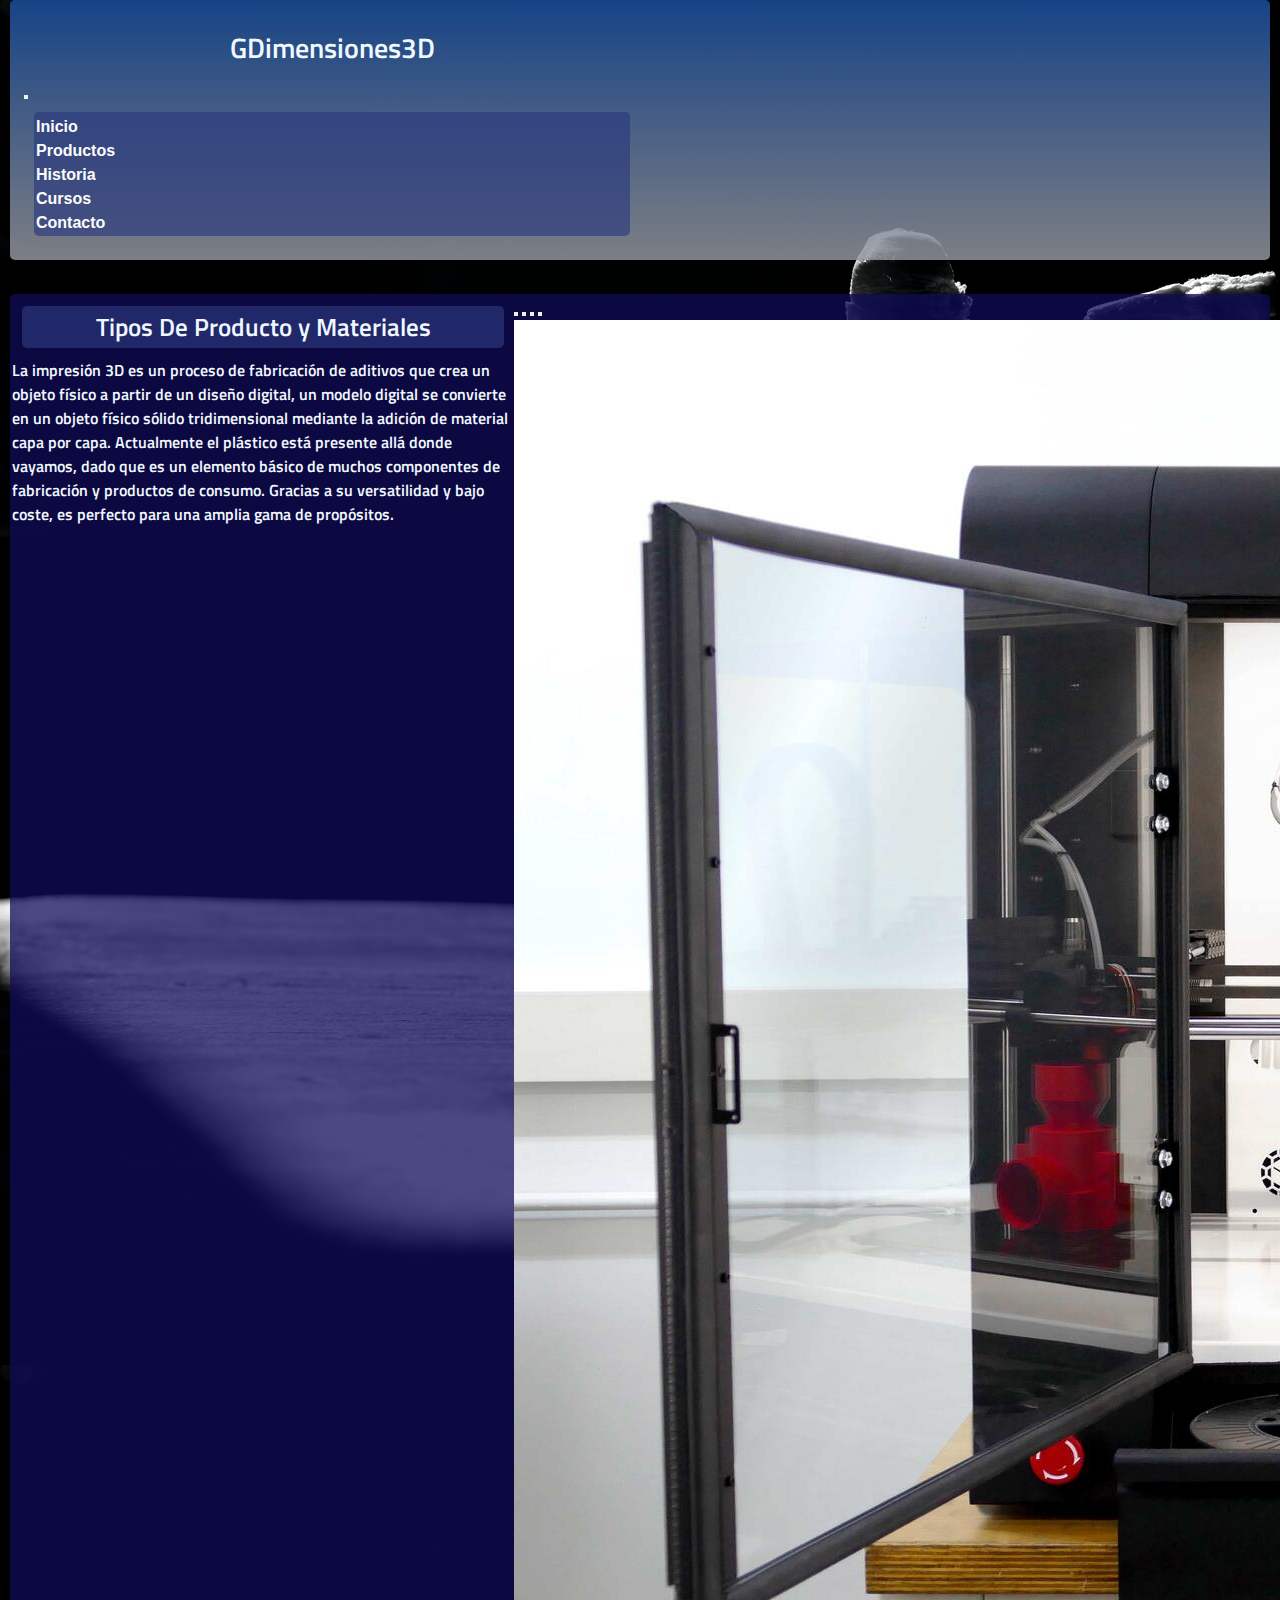
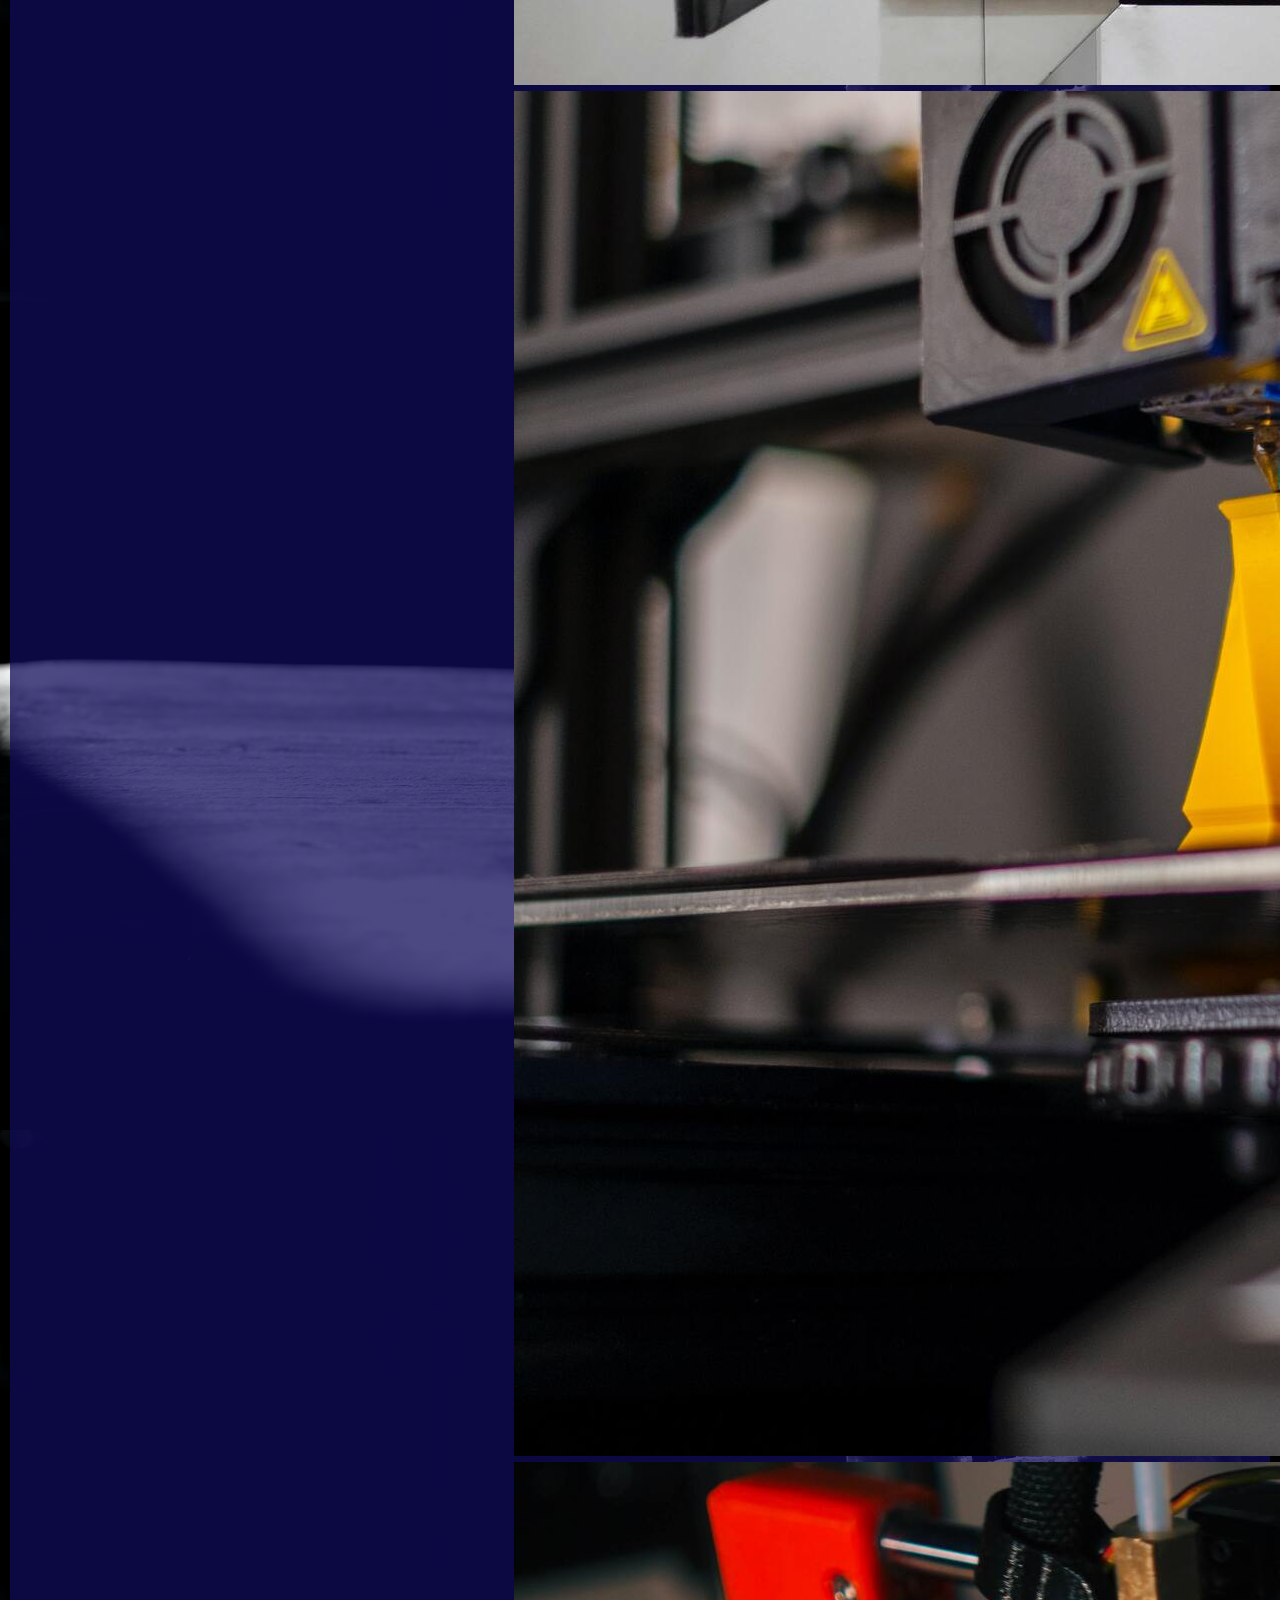
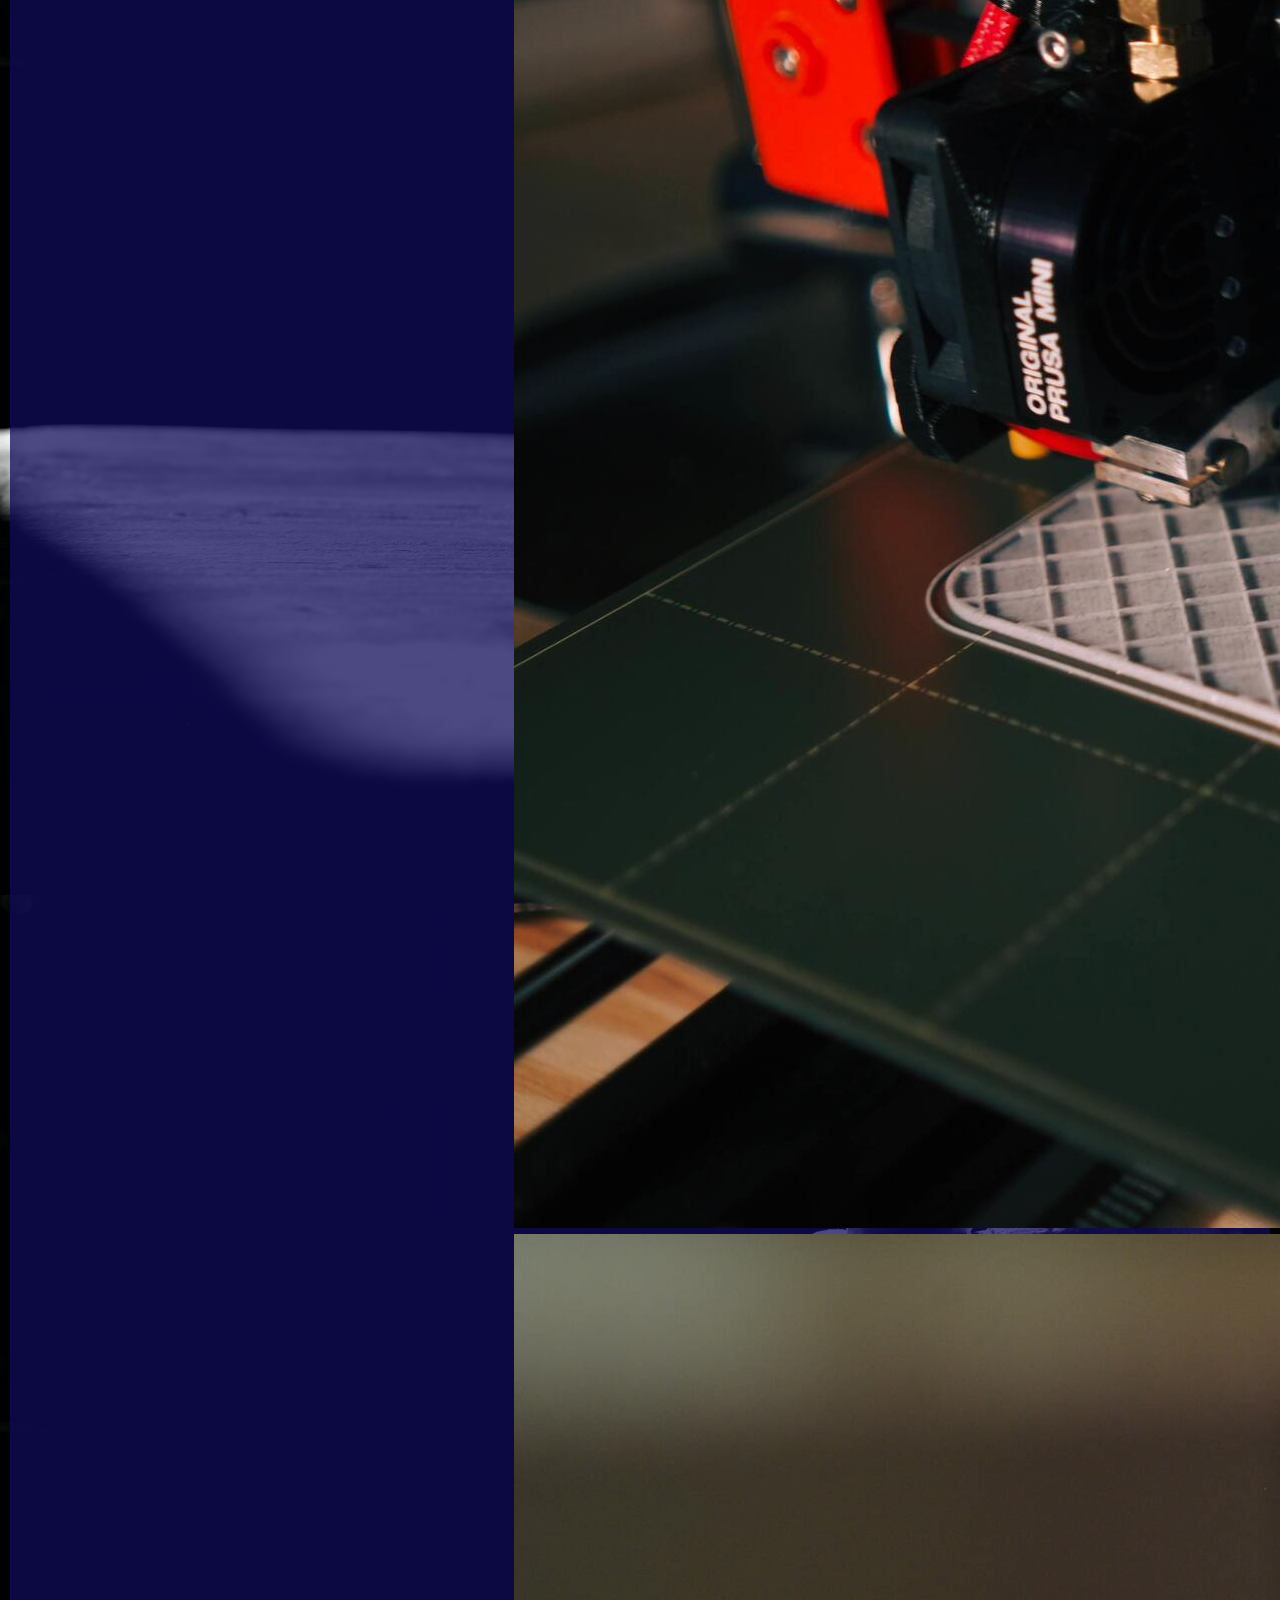
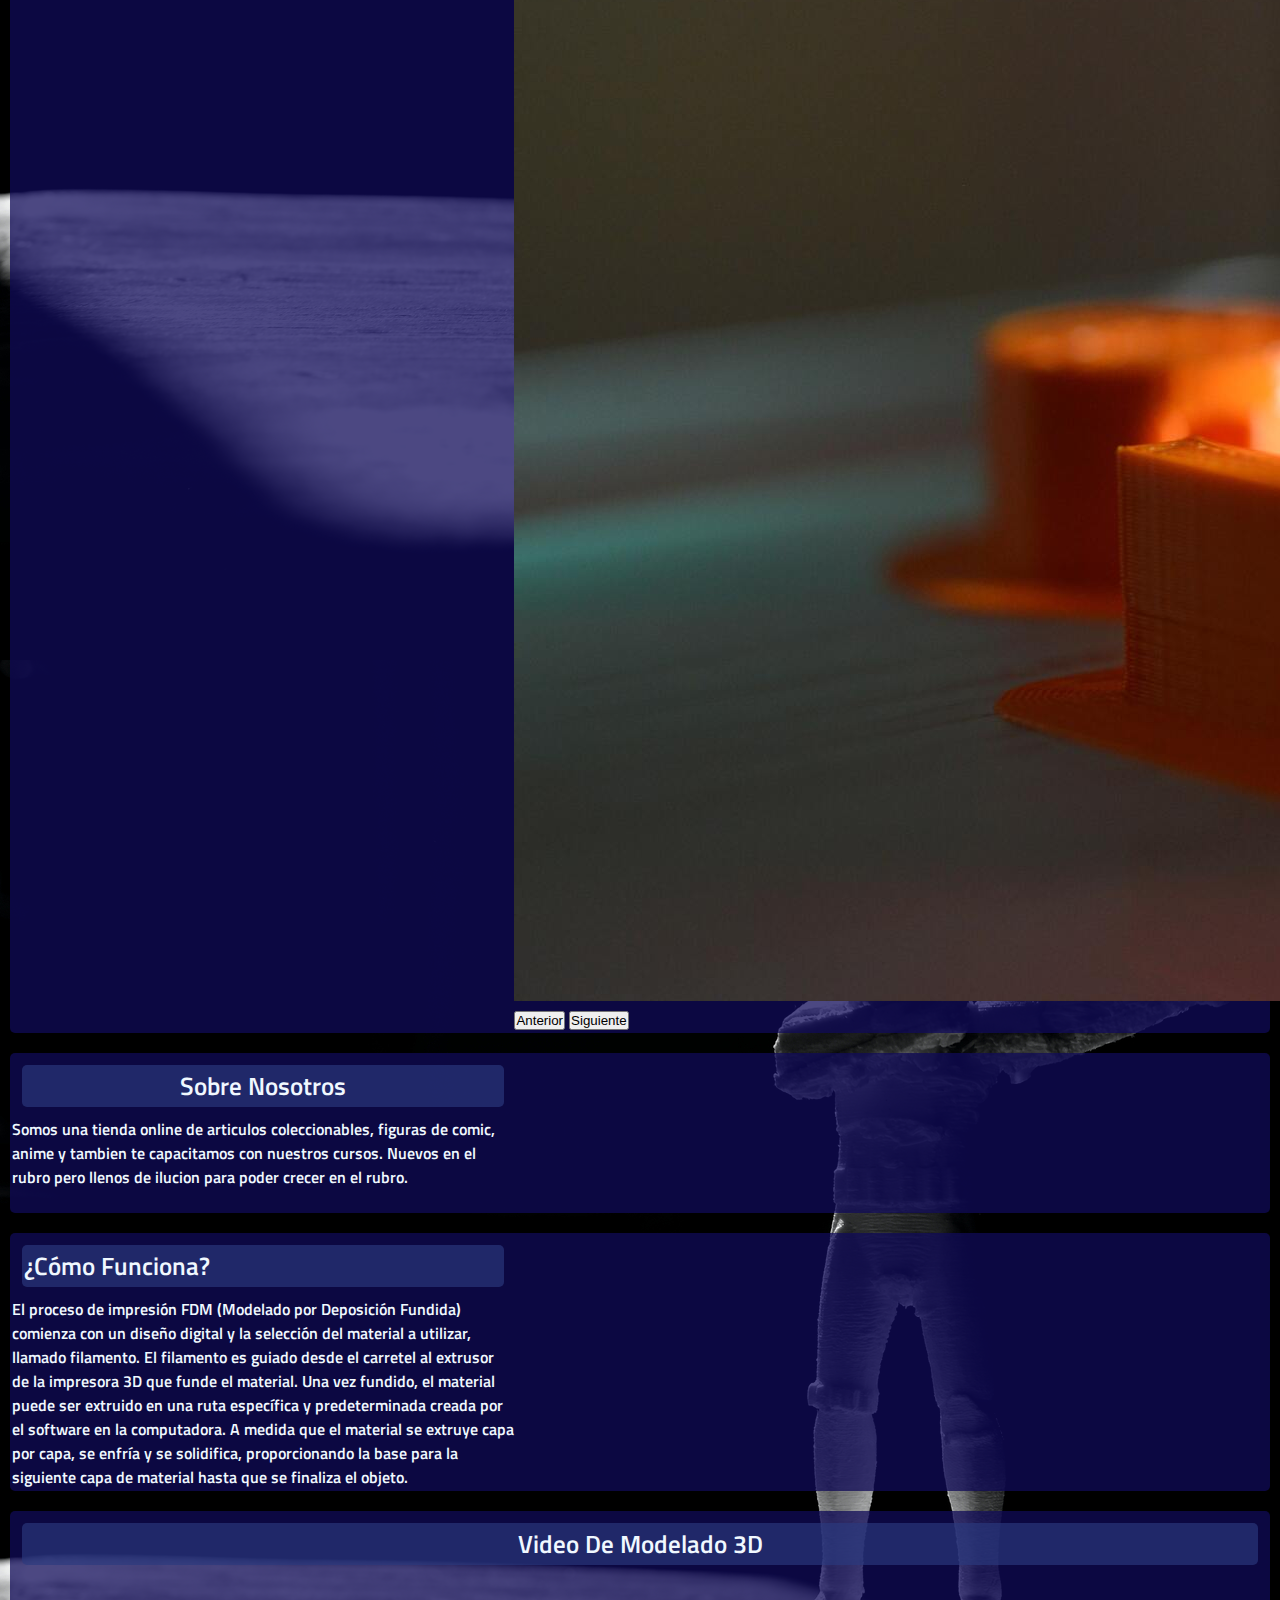
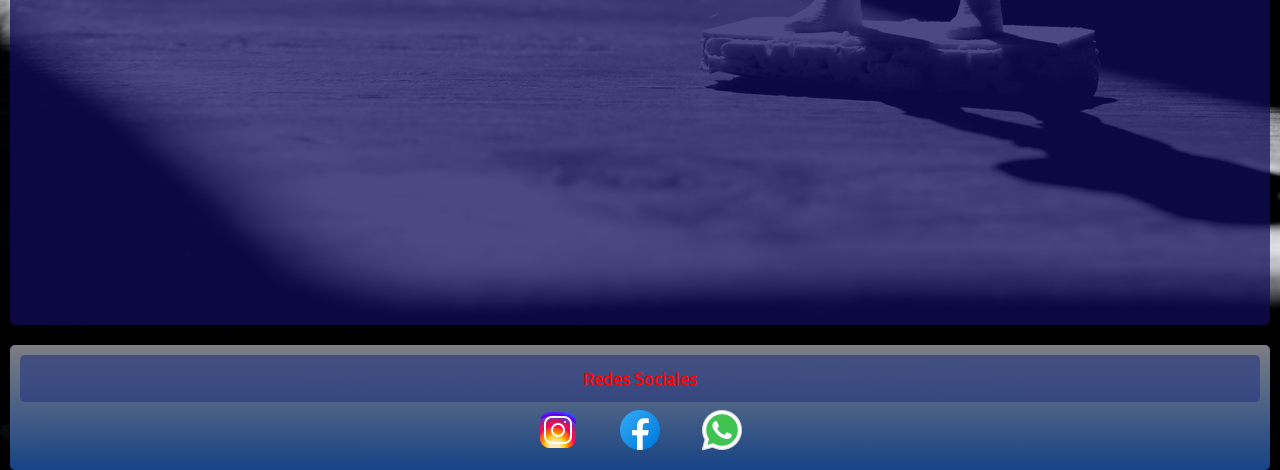
==== commit 67a5dc87: "re acomodando" ====
--- a/index.html
+++ b/index.html
@@ -12,6 +12,12 @@
         <meta name="keywords"  content="IMPRESORA 3D, 3D, DIMENSION 3D, OBJETOS, DISEÑO"> 
         <meta name="author" content="Gastón Guzmán">
         <meta name="copiright" content="Guzmán.S.A.">
+        <meta property="og:title" content="">
+        <meta property="og:site_name" content=GDimensiones3D>
+        <meta property="og:url" content=https://gdimensiones3d.netlify.app/index.html>
+        <meta property="og:description" content=Impresion de objetos en 3D, Venta por encargo o stock, Diseño de Objetos, Productos y cursos, Sobre Nosotros, Como Funciona, Redes Sociales.>
+        <meta property="og:type" content=website>
+        <meta property="og:image" content="">
      </head>
 
 <body class="bodycontainer">
--- a/estilos/style.css
+++ b/estilos/style.css
@@ -204,7 +204,6 @@
 }
 .video2 .v2 {
   display: grid;
-  background-color: rgba(16, 11, 88, 0.75);
   margin: 10px;
   border-radius: 5px;
   border: 10px;
@@ -347,7 +346,6 @@
 }
 .historia .historia1 img, .historia .historia2 img, .historia .historia3 img {
   border-radius: 5px;
-  border: 2px solid rgba(31, 58, 80, 0.801);
   margin: 6px;
   padding: 2px;
 }
@@ -357,7 +355,6 @@
   flex-wrap: wrap;
   justify-content: center;
   border-radius: 5px;
-  border: 2px solid rgba(31, 58, 80, 0.801);
   margin: 6px;
   padding: 2px;
 }
@@ -567,11 +564,11 @@
   }
   .ImgPrincipal {
     width: 250px;
-    height: 250px;
+    height: 150px;
   }
   .himg {
     width: 250px;
-    height: 250px;
+    height: 150px;
   }
   .video {
     width: 200px;
@@ -629,11 +626,11 @@
   }
   .imgPrincipal2 {
     width: 300px;
-    height: 200px;
+    height: 150px;
   }
   .himg {
     width: 300px;
-    height: 200px;
+    height: 150px;
   }
   .nProductos {
     display: grid;
@@ -690,11 +687,11 @@
   }
   .ImgPrincipal {
     width: 300px;
-    height: 200px;
+    height: 150px;
   }
   .himg {
     width: 300px;
-    height: 200px;
+    height: 150px;
   }
   .img22 {
     display: flex;
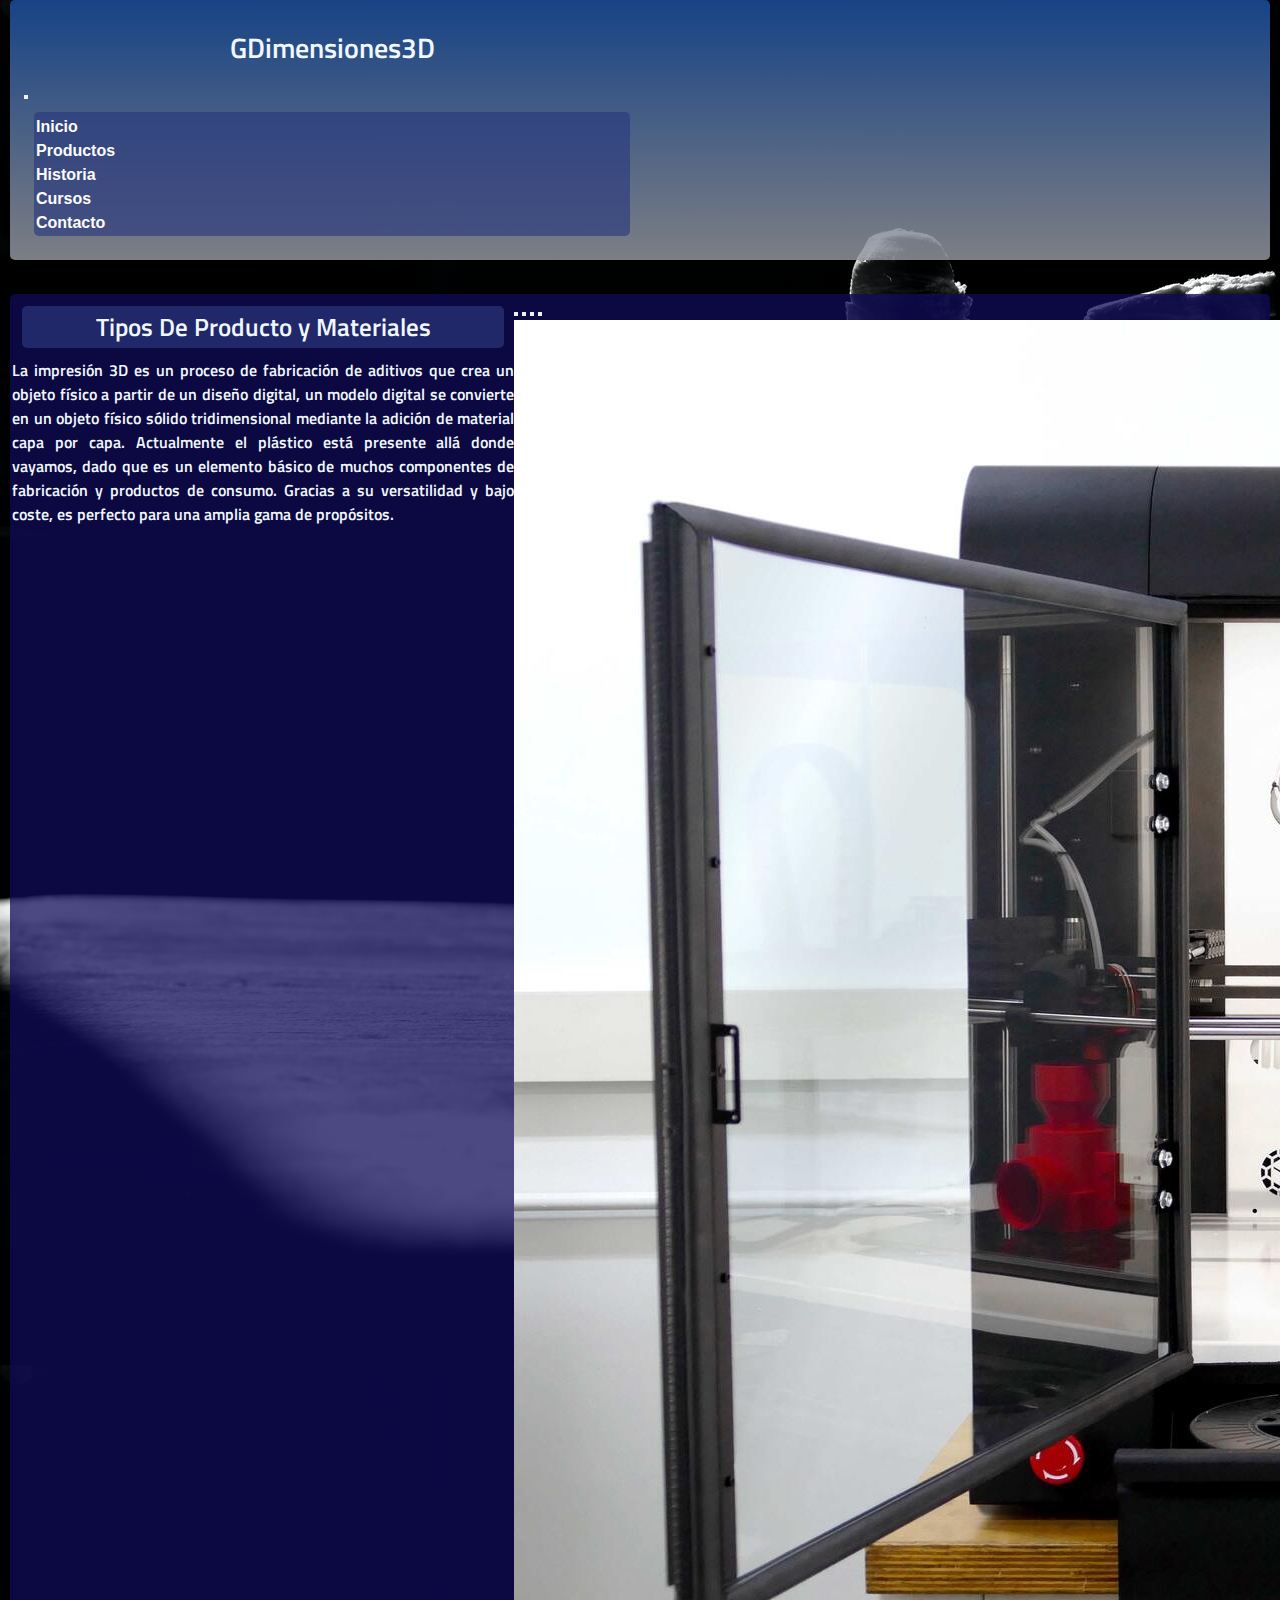
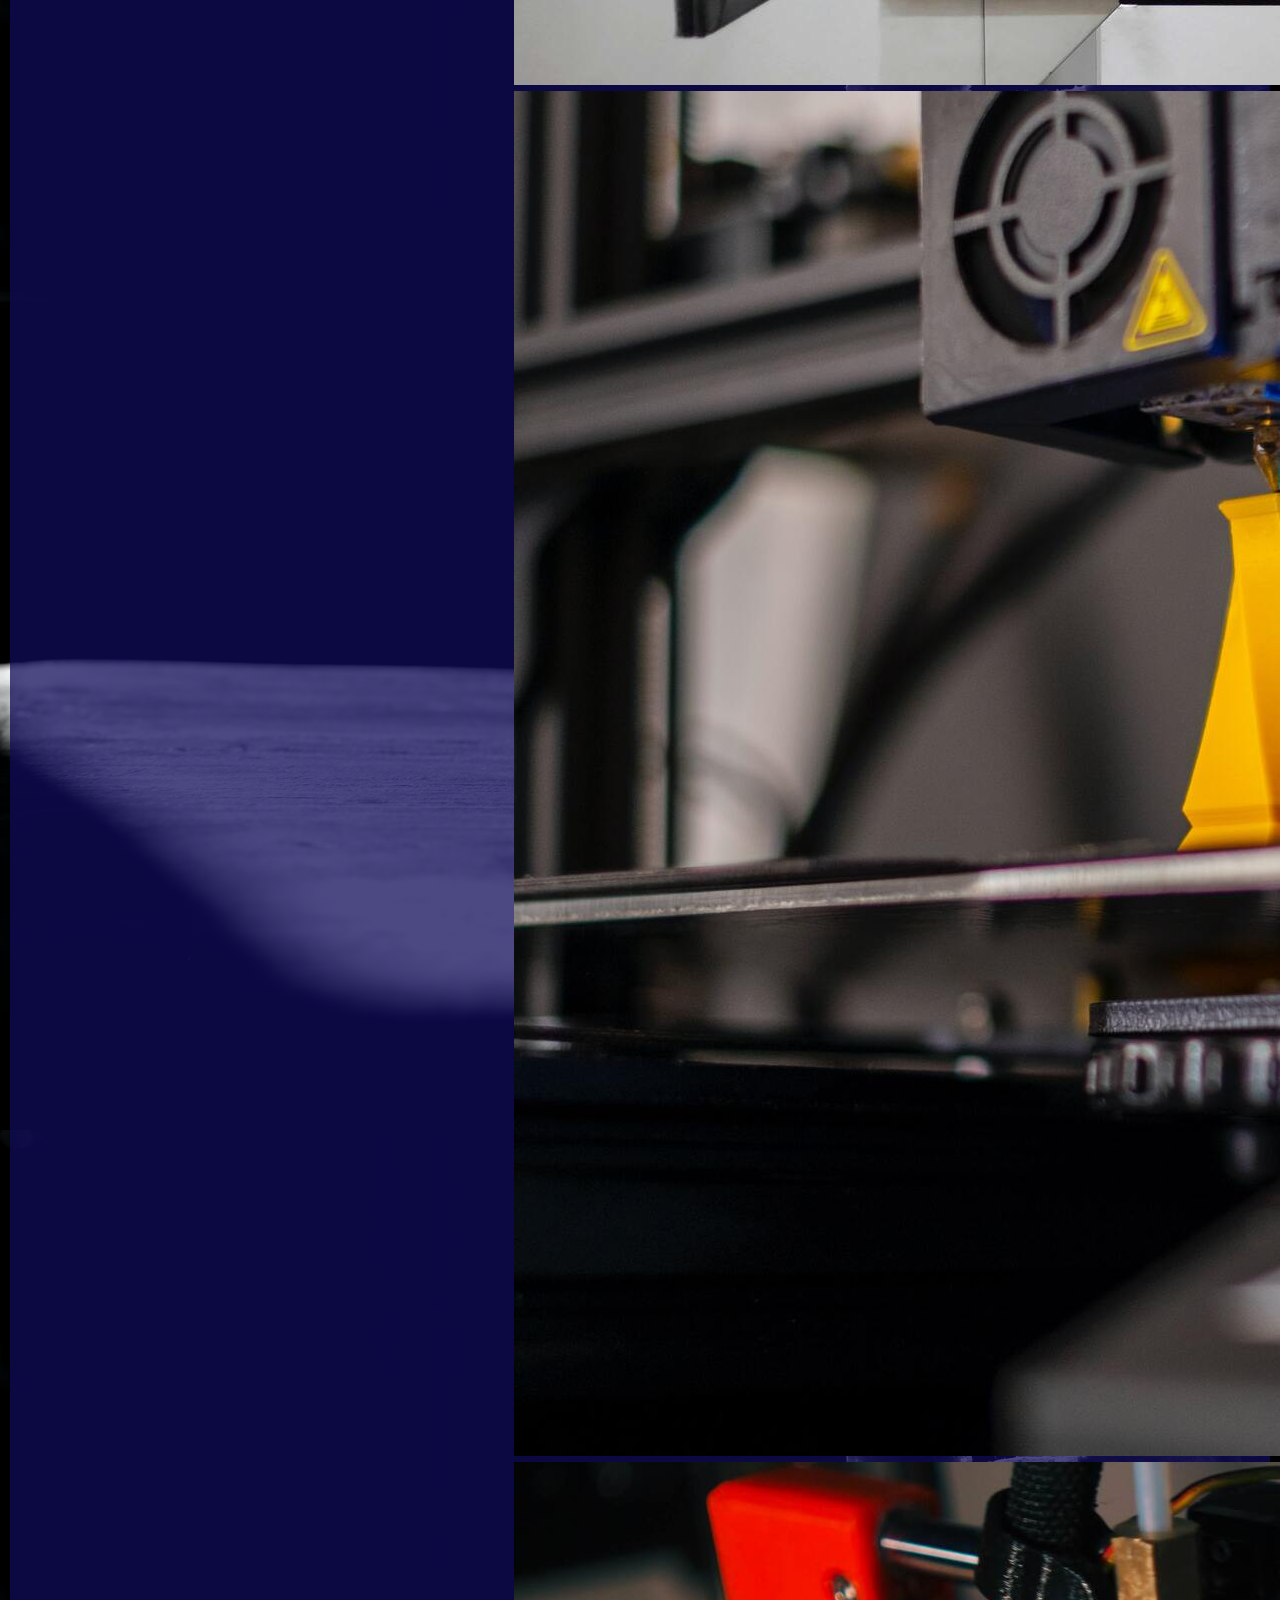
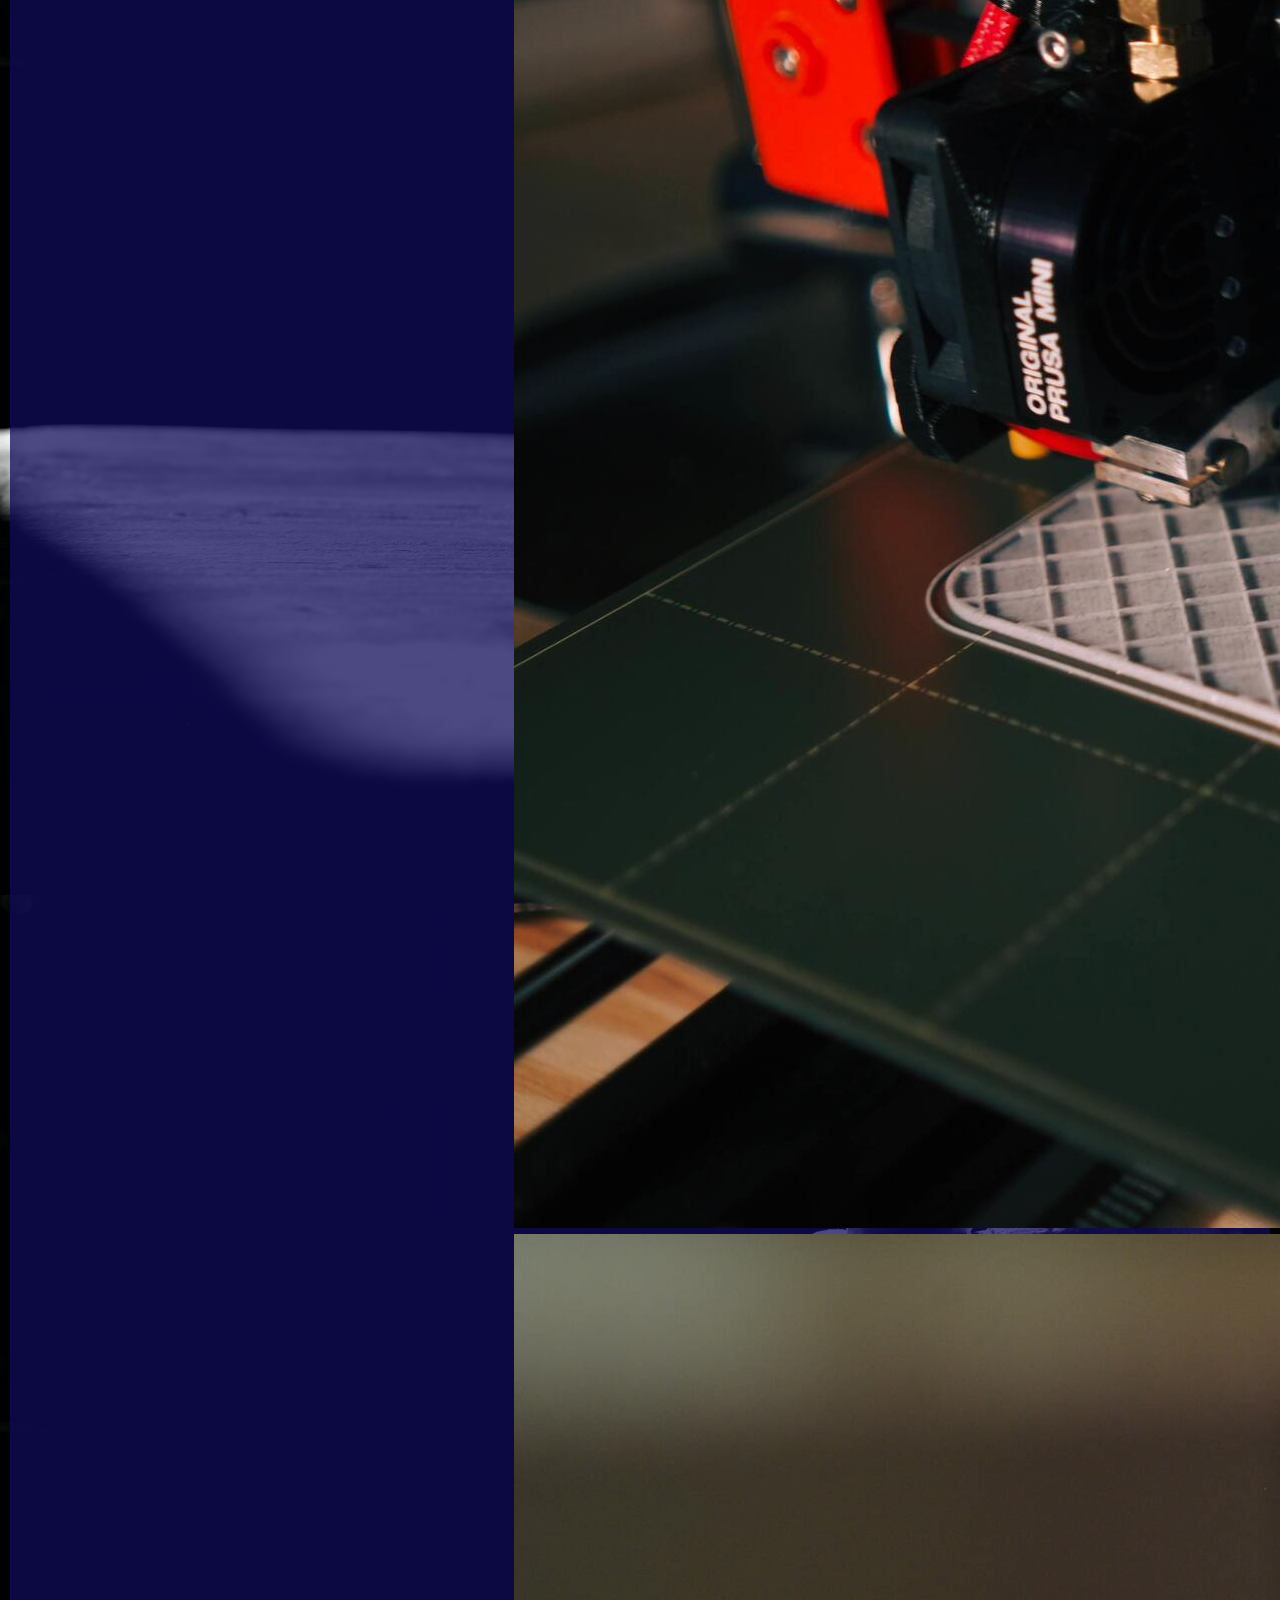
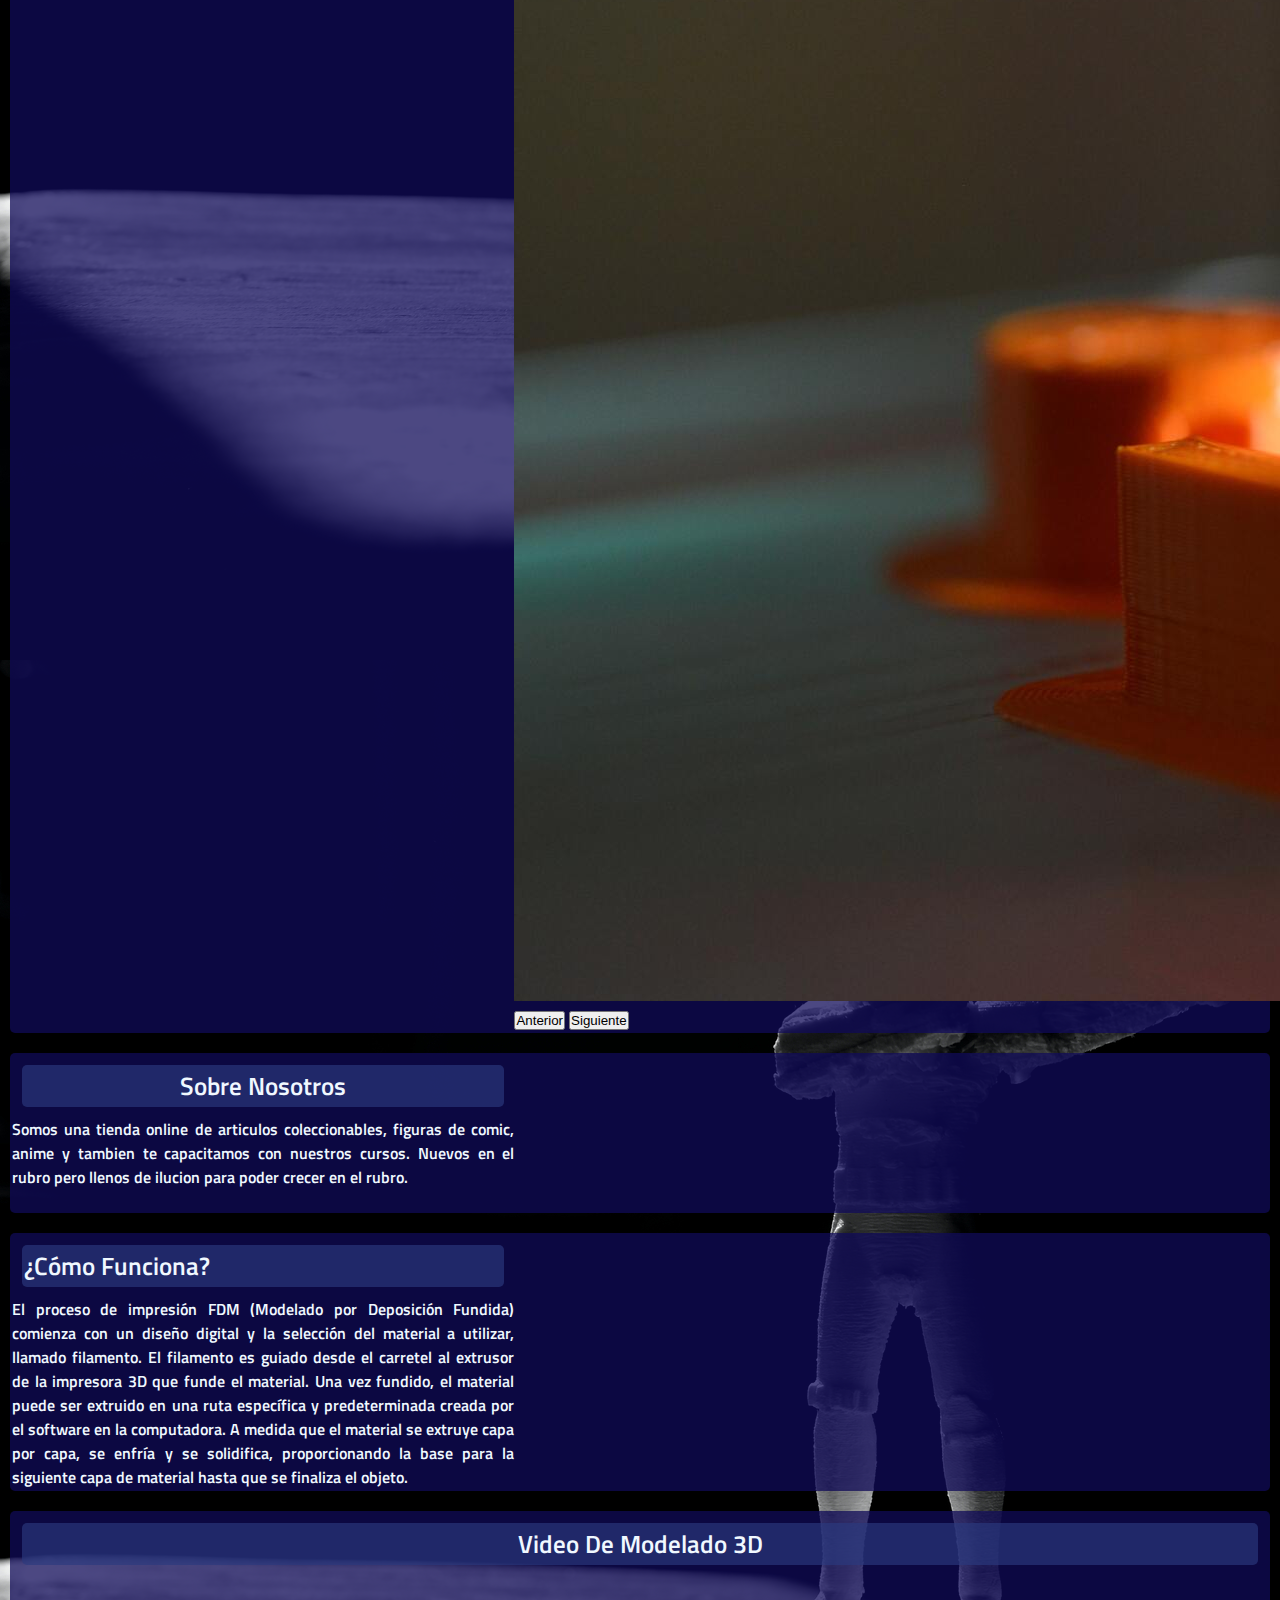
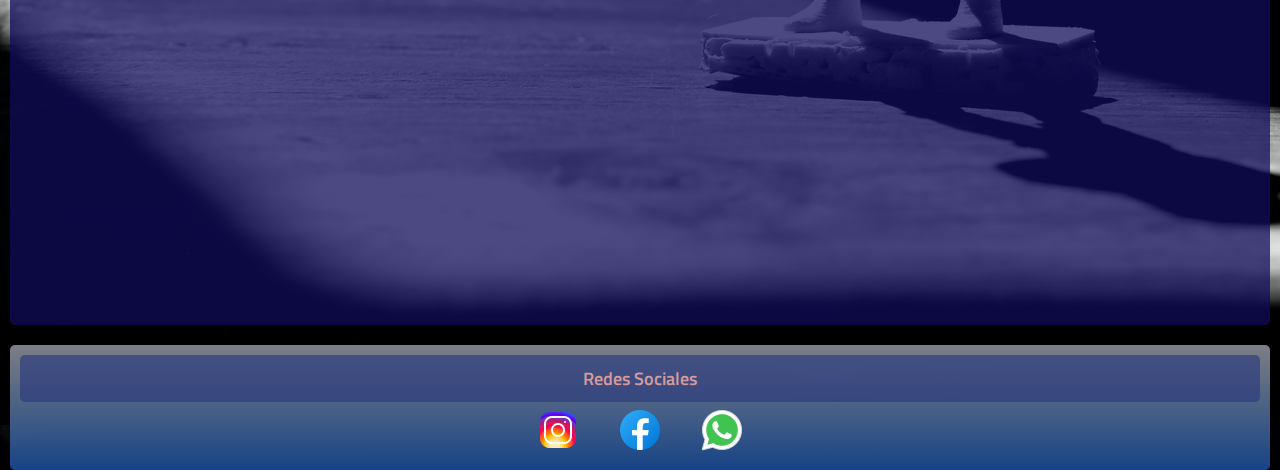
==== commit 6ccdda53: "mejorando la pag de contacto" ====
--- a/index.html
+++ b/index.html
@@ -169,7 +169,6 @@
   <!--pie de pagina-->
   
     <footer class="footer">
-        
 
         <div>
             <h3 class="redes"> Redes Sociales </h3>
--- a/estilos/style.css
+++ b/estilos/style.css
@@ -12,6 +12,7 @@
   display: flex;
   flex-direction: column;
   min-height: 100vh;
+  text-align: justify;
 }
 
 h1 {
@@ -258,7 +259,7 @@
 footer h3 {
   border: 10px;
   padding: 10px;
-  color: rgb(255, 0, 0);
+  color: rgb(216, 154, 154);
 }
 
 .nProductos {
@@ -359,21 +360,40 @@
   padding: 2px;
 }
 
+.contactanos1 {
+  display: grid;
+  grid-template-columns: 50% 50%;
+  flex-direction: column;
+  background-color: rgba(16, 11, 88, 0.75);
+  margin: 10px;
+  border-radius: 5px;
+  padding: 2px;
+  font-family: "Titillium Web";
+  justify-items: stretch;
+  align-items: center;
+}
+
+.contactanos2 {
+  display: grid;
+  flex-direction: column;
+  margin: 10px;
+  border-radius: 5px;
+  padding: 2px;
+  font-family: "Titillium Web";
+  justify-content: start;
+  align-content: center;
+}
+
 .form {
-  display: flex;
-  text-align: center;
+  display: grid;
   flex-direction: column;
-  flex-wrap: wrap;
+  background-color: rgba(16, 11, 88, 0.75);
+  margin: 10px;
+  border-radius: 5px;
+  padding: 2px;
+  font-family: "Titillium Web";
+  justify-items: stretch;
   align-content: center;
-  justify-content: center;
-  align-items: center;
-  background-color: rgba(16, 11, 88, 0.75);
-  font-weight: 600;
-  border: 2px solid rgba(31, 58, 80, 0.801);
-  margin: 10px;
-  border-radius: 5px;
-  border: 10px;
-  padding: 2px;
 }
 
 .cursos-section {
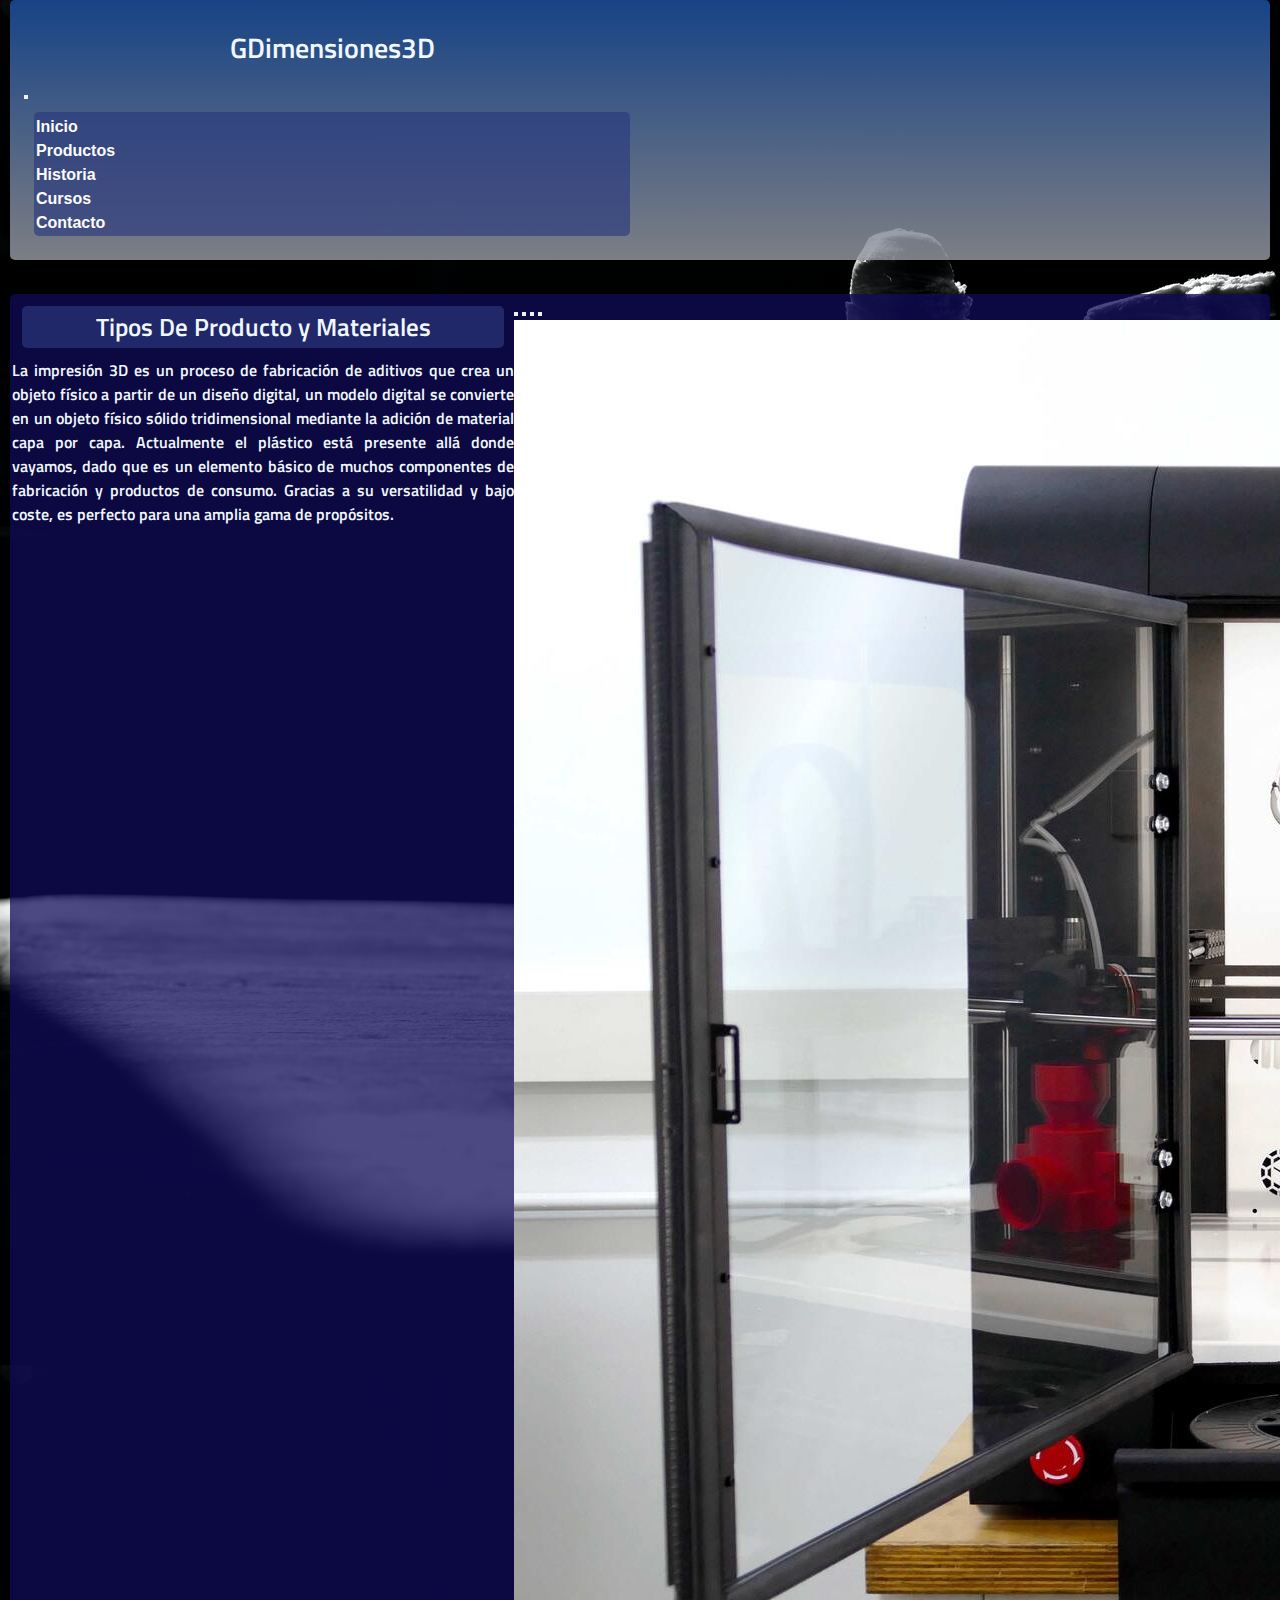
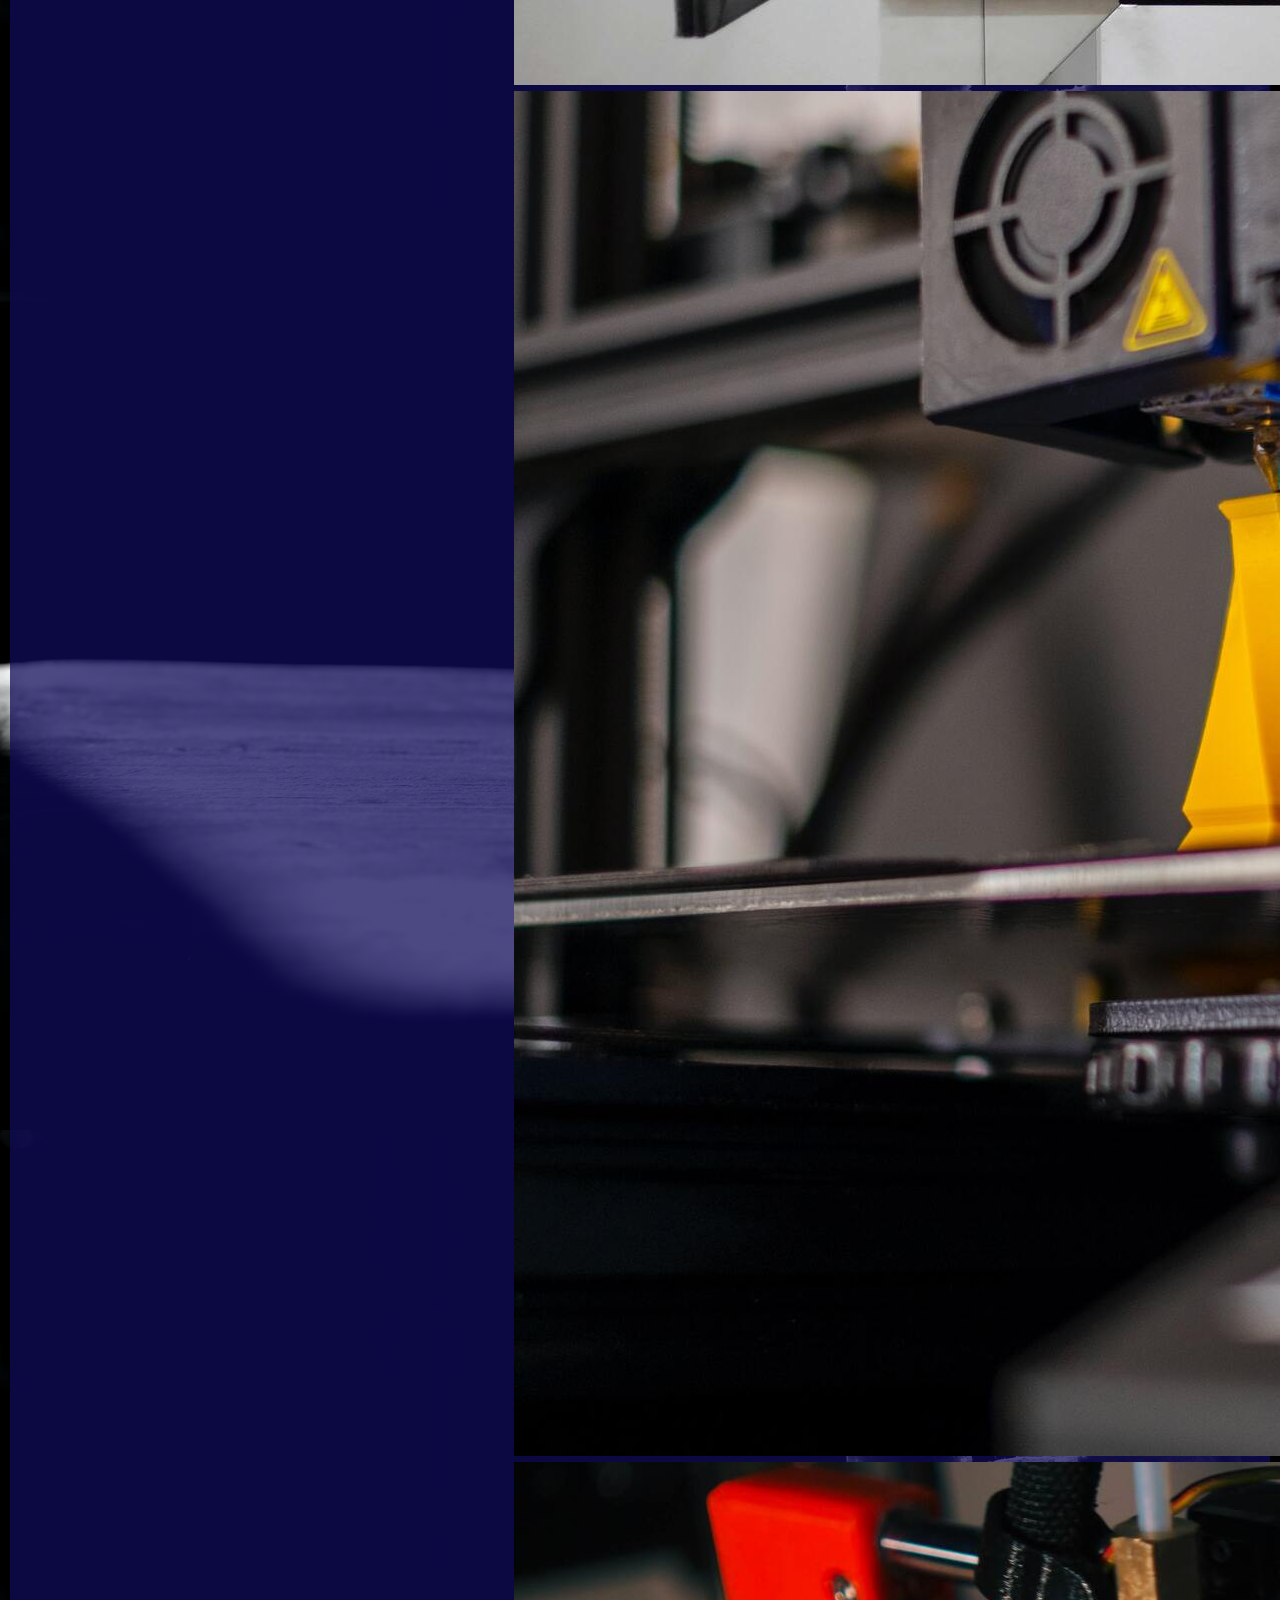
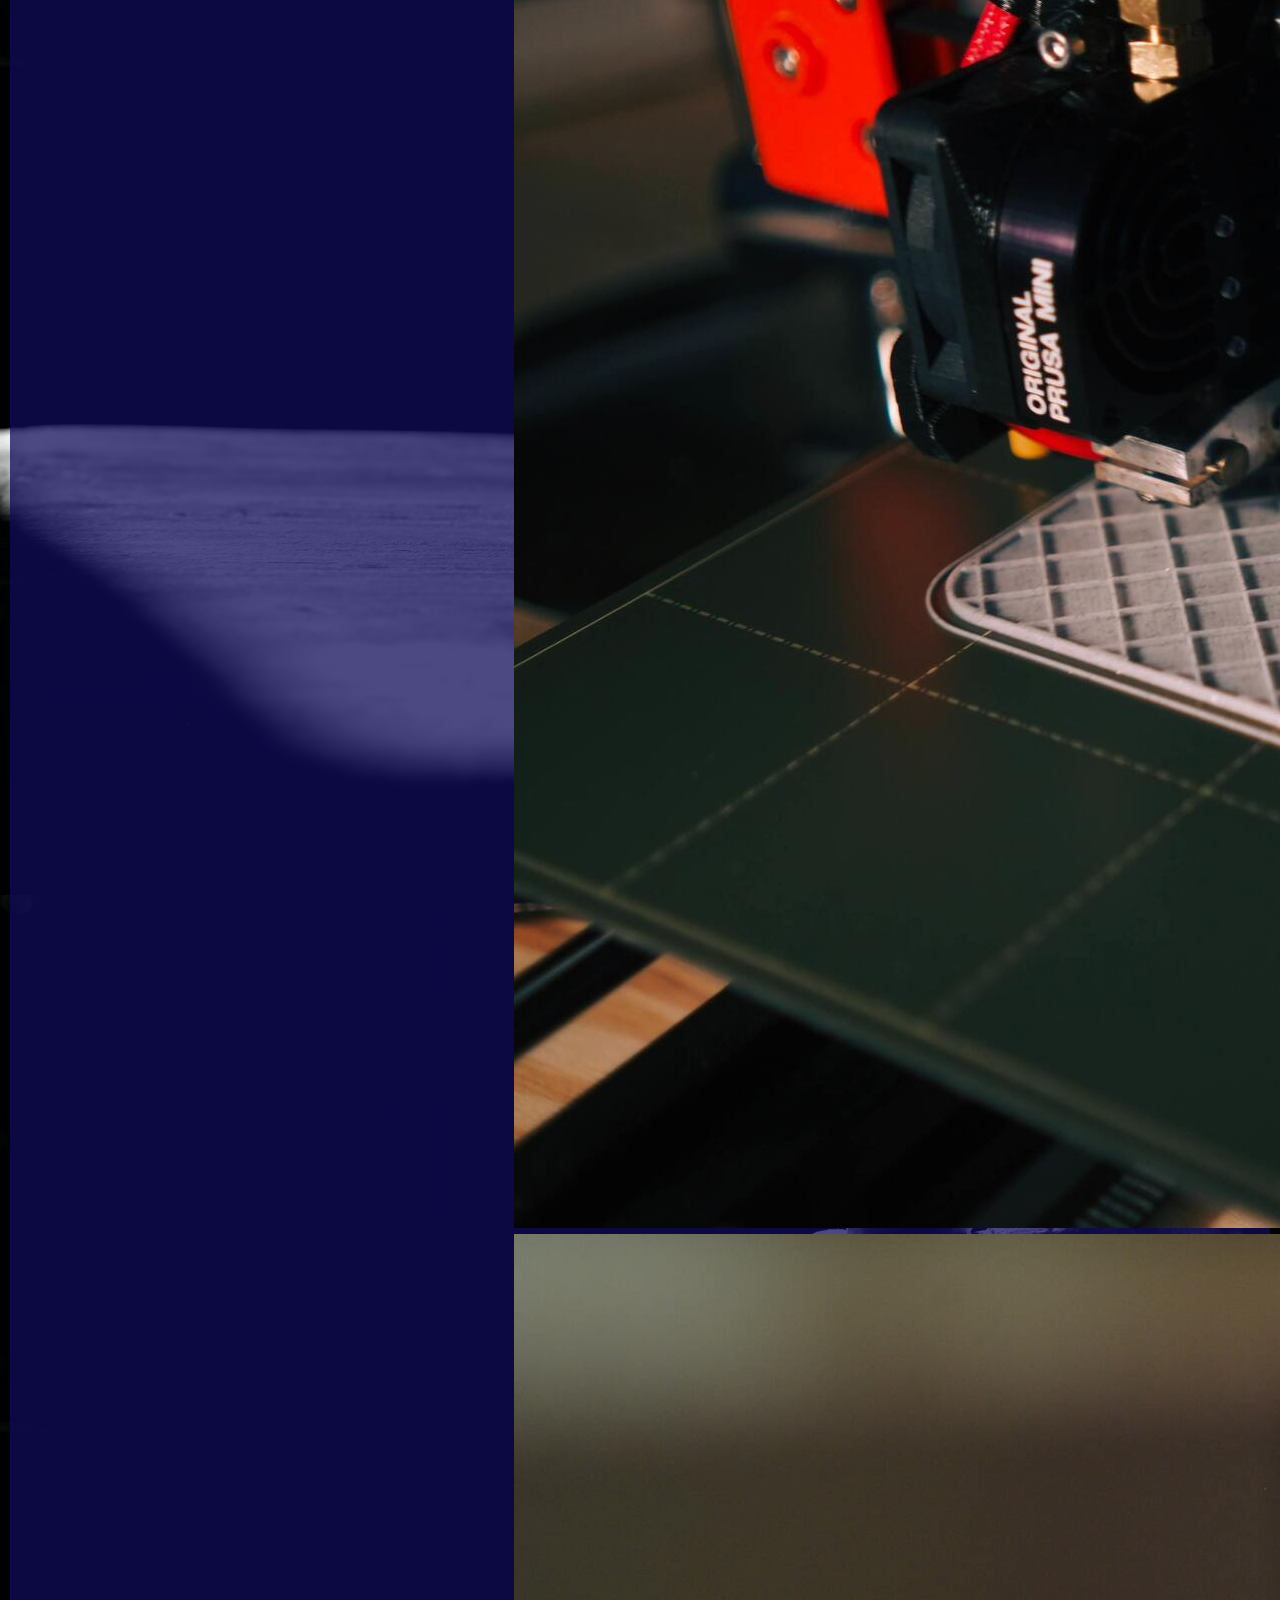
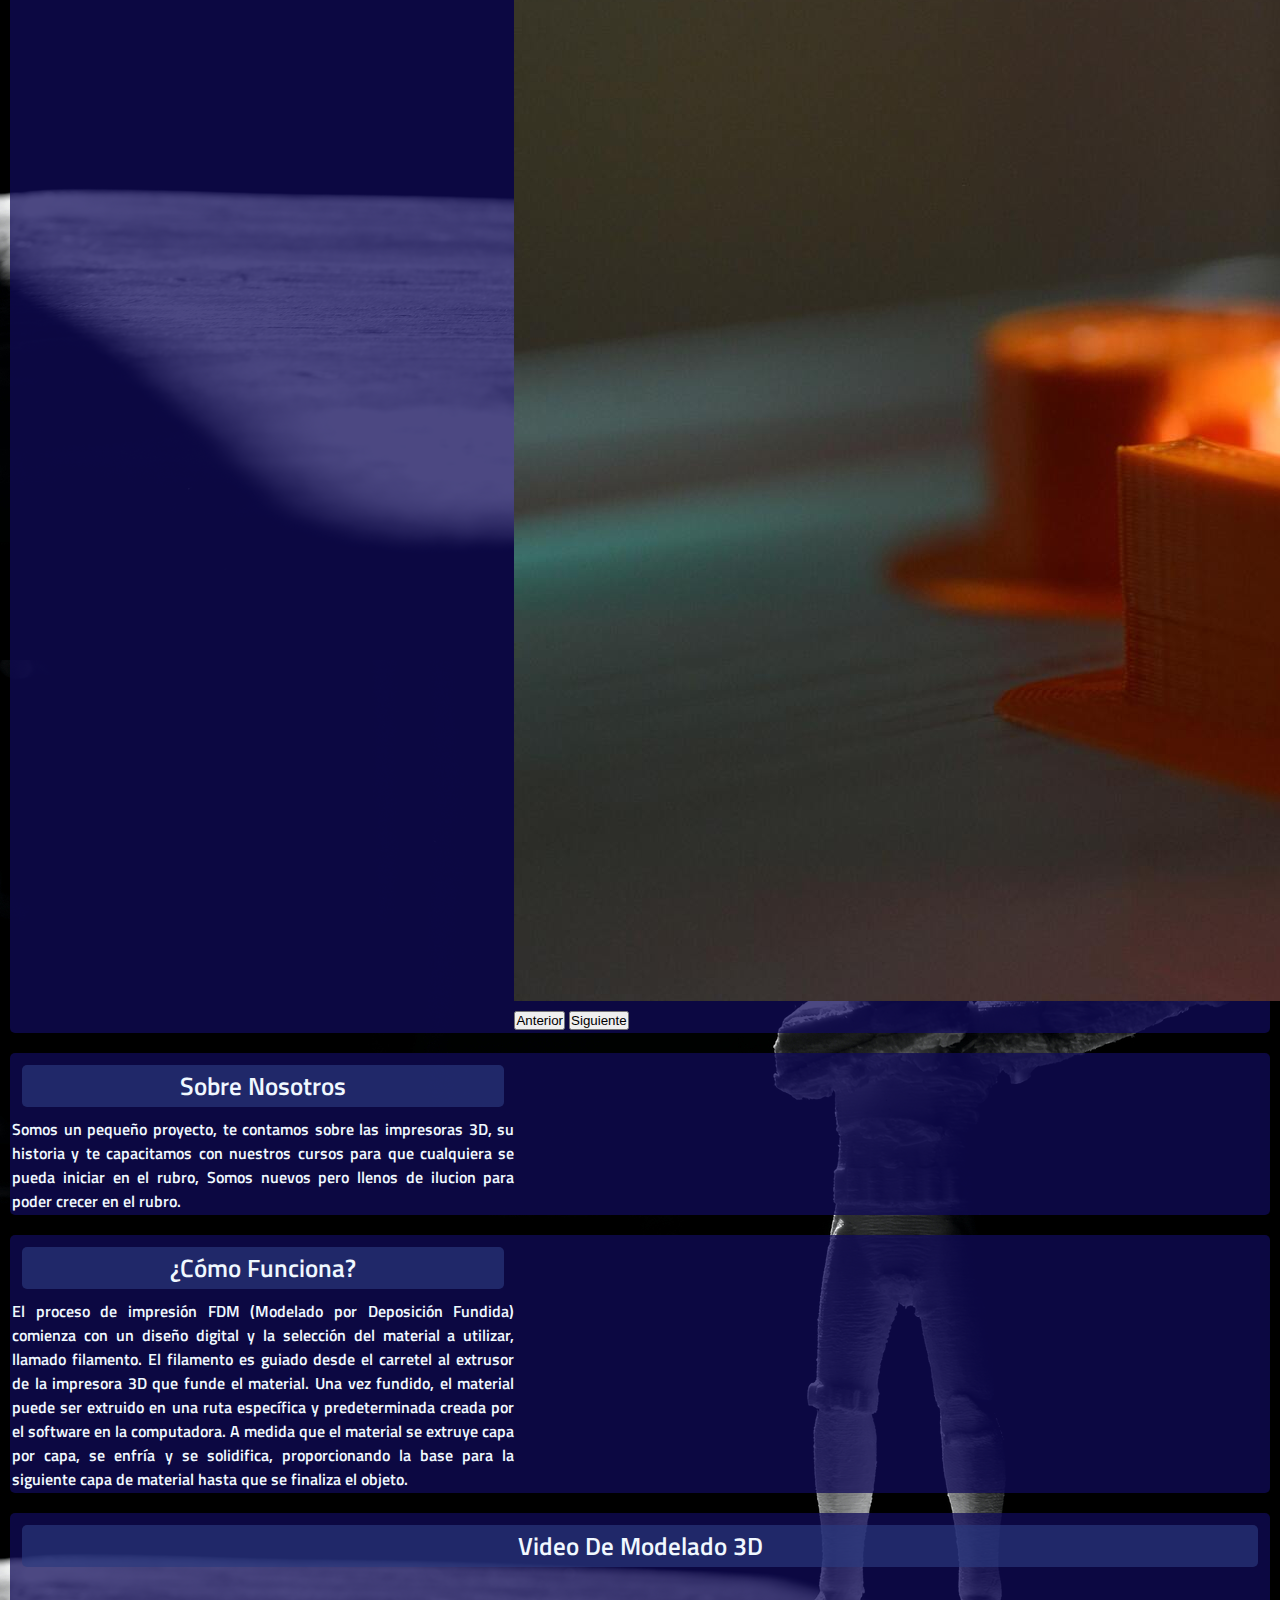
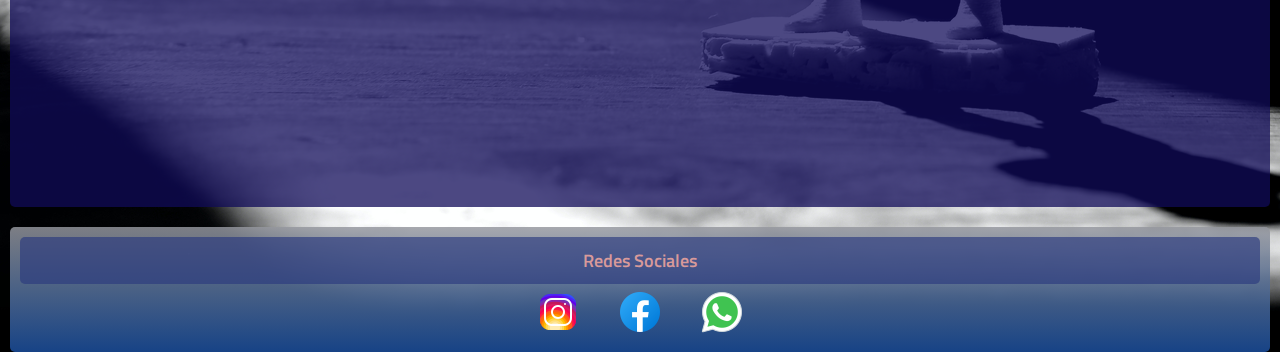
==== commit 858707eb: "acomodando alt de las img" ====
--- a/index.html
+++ b/index.html
@@ -12,12 +12,12 @@
         <meta name="keywords"  content="IMPRESORA 3D, 3D, DIMENSION 3D, OBJETOS, DISEÑO"> 
         <meta name="author" content="Gastón Guzmán">
         <meta name="copiright" content="Guzmán.S.A.">
-        <meta property="og:title" content="">
-        <meta property="og:site_name" content=GDimensiones3D>
+        <meta property="og:title" content=Inicio>
+        <meta property="og:site_name" content=Gdimensiones3D>
         <meta property="og:url" content=https://gdimensiones3d.netlify.app/index.html>
-        <meta property="og:description" content=Impresion de objetos en 3D, Venta por encargo o stock, Diseño de Objetos, Productos y cursos, Sobre Nosotros, Como Funciona, Redes Sociales.>
+        <meta property="og:description" content=Impresión de objetos en 3D, Venta por encargo o stock, Diseño de Objetos, Productos y cursos, Sobre Nosotros y mucho mas.>
         <meta property="og:type" content=website>
-        <meta property="og:image" content="">
+        <meta property="og:image" content=https://as1.ftcdn.net/v2/jpg/03/89/35/00/1000_F_389350068_d1X0R6SH4vEdddoF27cjYqb6PowvSlyw.jpg>
      </head>
 
 <body class="bodycontainer">
@@ -81,16 +81,16 @@
             </div>
             <div class="carousel-inner">
               <div class="carousel-item active carusel">
-                <img src="./images/carru1.jpg" class="d-block w-100" alt="Imagen carusel 1">
+                <img src="./images/carru1.jpg" class="d-block w-100" alt="foto de una impresora con doble cabezal de impresion nueva.">
               </div>
               <div class="carousel-item carusel">
-                <img src="./images/carru2.jpg" class="d-block w-100" alt="imagen carusel 2">
+                <img src="./images/carru2.jpg" class="d-block w-100" alt="cabezal de impresora 3d imprimiendo torre color amarilla.">
               </div>
               <div class="carousel-item carusel">
-                <img src="./images/carru3.jpg" class="d-block w-100" alt="imagen carusel 3">
+                <img src="./images/carru3.jpg" class="d-block w-100" alt="impresora 3d vista elevada trabajando">
               </div>
               <div class="carousel-item carusel">
-                <img src="./images/carru4.jpg" class="d-block w-100" alt="imagen carusel 4">
+                <img src="./images/carru4.jpg" class="d-block w-100" alt="cabezal de impresora trabajando">
               </div>
             </div>
             <button class="carousel-control-prev d-block" type="button" data-bs-target="#carouselExampleIndicators" data-bs-slide="prev">
@@ -108,8 +108,8 @@
         <div>
             <h2 class="sobreNosotros">Sobre Nosotros</h2>
             <p>
-            Somos una tienda online de articulos coleccionables, figuras de comic, anime y tambien te capacitamos con nuestros cursos.
-            Nuevos en el rubro pero llenos de ilucion para poder crecer en el rubro.
+            Somos un pequeño proyecto, te contamos sobre las impresoras 3D, su historia y te capacitamos con nuestros cursos para que cualquiera se pueda iniciar en el rubro,
+            Somos nuevos pero llenos de ilucion para poder crecer en el rubro.
           </p>
         </div>
 
@@ -117,13 +117,13 @@
           <picture>
             <source srcset="./images/sobreNosotros1_480.jpg" media="(max-width:480px)">
             <source srcset="./images/sobreNosotros1_780.jpg" media="(max-width:780px)">
-            <img src="./images/sobreNosotros1.jpg" loading="lazy" alt="mujer posando al lado de una impresora 3d" class="ImgPrincipal">
+            <img src="./images/sobreNosotros1.jpg" loading="lazy" alt="mujer posando sobre una impresora 3d" class="ImgPrincipal">
           </picture>
 
           <picture>
             <source srcset="./images/sobreNosotros2_480.jpg" media="(max-width:480px)">
             <source srcset="./images/sobreNosotros2_780.jpg" media="(max-width:780px)">
-            <img src="./images/sobreNosotros2.jpg" loading="lazy" alt="grupo de niños frente a una impresora 3d, escuchando a una señora hablar" class="ImgPrincipal">
+            <img src="./images/sobreNosotros2.jpg" loading="lazy" alt="grupo de niños frente a una impresora 3d, estudiando sobre la misma con una tutora" class="ImgPrincipal">
           </picture>
         </div>   
     </section> 
@@ -161,7 +161,7 @@
         </div>
 
         <div class="v2">
-            <iframe class="video"width="560" height="315" src="https://www.youtube.com/embed/W3W4jNzncXQ" title="YouTube video player" frameborder="0" allow="accelerometer; autoplay; clipboard-write; encrypted-media; gyroscope; picture-in-picture" allowfullscreen></iframe>
+            <iframe class="video"width="560" height="315" src="https://www.youtube.com/embed/W3W4jNzncXQ" title="YouTube video player basico sobre modelado 3D" frameborder="0" allow="accelerometer; autoplay; clipboard-write; encrypted-media; gyroscope; picture-in-picture" allowfullscreen></iframe>
         </div>
 
     </section>
@@ -175,9 +175,9 @@
         </div>
 
         <div class="logitos">
-            <a class="logito1" href="https://www.instagram.com/hellbot3d/"target="_blank"> <img src="./images/icons8-instagram-48.png" alt="insta"></a>
-            <a class="logito1" href="https://www.facebook.com/toysstorecolombia/"target="_blank"> <img src="./images/icons8-facebook-nuevo-48.png" alt="face"></a>
-            <a class="logito1" href="https://www.instagram.com/hellbot3d/"target="_blank"> <img src="./images/icons8-whatsapp-48.png" alt="whatsapp"></a>
+            <a class="logito1" href="https://www.instagram.com/hellbot3d/"target="_blank"> <img src="./images/icons8-instagram-48.png" alt="red social instagram"></a>
+            <a class="logito1" href="https://www.facebook.com/toysstorecolombia/"target="_blank"> <img src="./images/icons8-facebook-nuevo-48.png" alt="red social facebook"></a>
+            <a class="logito1" href="https://www.instagram.com/hellbot3d/"target="_blank"> <img src="./images/icons8-whatsapp-48.png" alt="contacto por medio de whatsapp"></a>
         </div>
 
     </footer>
--- a/estilos/style.css
+++ b/estilos/style.css
@@ -163,6 +163,7 @@
   border-radius: 5px;
   border: 10px;
   padding: 2px;
+  justify-content: center;
 }
 .comoFunciona2 h2 p {
   font-style: normal;
@@ -334,7 +335,7 @@
 .historia .historia1 p, .historia .historia2 p, .historia .historia3 p {
   display: flex;
   align-items: center;
-  text-align: start;
+  text-align: justify;
   font-style: normal;
   font-size: 16px;
   font-weight: 600;
@@ -345,12 +346,14 @@
   border: 10px;
   padding: 2px;
 }
-.historia .historia1 img, .historia .historia2 img, .historia .historia3 img {
-  border-radius: 5px;
-  margin: 6px;
-  padding: 2px;
-}
-.historia .historia1 .imgPrincipal, .historia .historia2 .imgPrincipal, .historia .historia3 .imgPrincipal {
+.historia .historia1 .himg, .historia .historia2 .himg, .historia .historia3 .himg {
+  display: grid;
+  margin: 10px;
+  border-radius: 5px;
+  border: 10px;
+  padding: 2px;
+}
+.historia .historia1 .himg .imgPrincipal, .historia .historia2 .himg .imgPrincipal, .historia .historia3 .himg .imgPrincipal {
   display: flex;
   flex-direction: row;
   flex-wrap: wrap;
@@ -359,10 +362,15 @@
   margin: 6px;
   padding: 2px;
 }
+.historia .historia1 img, .historia .historia2 img, .historia .historia3 img {
+  border-radius: 5px;
+  margin: 6px;
+  padding: 2px;
+}
 
 .contactanos1 {
   display: grid;
-  grid-template-columns: 50% 50%;
+  grid-template-rows: 40% 60%;
   flex-direction: column;
   background-color: rgba(16, 11, 88, 0.75);
   margin: 10px;
@@ -426,7 +434,7 @@
 .cursos-section .curso1 p, .cursos-section .curso2 p, .cursos-section .curso3 p {
   display: flex;
   align-items: center;
-  text-align: start;
+  text-align: justify;
   font-style: normal;
   font-size: 16px;
   font-weight: 600;
@@ -556,6 +564,18 @@
   grid-area: historia3;
 }
 
+.contactanos1 {
+  grid-area: contactanos2;
+}
+
+.contactanos2 {
+  grid-area: contactanos2;
+}
+
+.form {
+  grid-area: form;
+}
+
 @media (min-width: 300px) {
   .header1 {
     margin-bottom: 1.5em;
@@ -583,20 +603,22 @@
     grid-template-areas: "footer";
   }
   .ImgPrincipal {
-    width: 250px;
+    width: 200px;
     height: 150px;
   }
   .himg {
-    width: 250px;
+    display: grid;
+    border-radius: 5px;
+    width: 200px;
     height: 150px;
   }
   .video {
     width: 200px;
-    height: 200px;
+    height: 120px;
   }
   .imgPrincipal2 {
-    width: 250px;
-    height: 250px;
+    width: 200px;
+    height: 150px;
   }
   .nProductos {
     display: grid;
@@ -613,6 +635,9 @@
     flex-wrap: wrap;
     justify-content: center;
   }
+  .contactanos1 {
+    grid-template-areas: "contactanos2" "form";
+  }
 }
 @media (min-width: 480px) {
   .header1 {
@@ -626,11 +651,11 @@
   }
   .sobreNosotros2 {
     grid-template-columns: 100%;
-    grid-template-areas: "sobreNosotros" "img2";
+    grid-template-areas: "sobreNosotros" "img2" "img2";
   }
   .comoFunciona2 {
     grid-template-columns: 100%;
-    grid-template-areas: "comoFunciona" "img3";
+    grid-template-areas: "comoFunciona" "img3" "img3";
   }
   .video2 {
     grid-template-columns: 100%;
@@ -640,17 +665,25 @@
     grid-template-columns: 100%;
     grid-template-areas: "footer";
   }
+  .ImgPrincipal {
+    width: 350px;
+    height: 180px;
+  }
+  .himg {
+    width: 350px;
+    height: 180px;
+  }
+  .img2 {
+    display: grid;
+    justify-items: center;
+  }
+  .img3 {
+    display: grid;
+    justify-items: center;
+  }
   .video {
-    width: 300px;
-    height: 300px;
-  }
-  .imgPrincipal2 {
-    width: 300px;
-    height: 150px;
-  }
-  .himg {
-    width: 300px;
-    height: 150px;
+    width: 350px;
+    height: 180px;
   }
   .nProductos {
     display: grid;
@@ -663,15 +696,10 @@
     flex-wrap: wrap;
     justify-content: center;
   }
-  .img2 {
-    display: grid;
+  .contactanos1 {
     grid-template-columns: 1fr 1fr;
-    justify-items: center;
-  }
-  .img3 {
-    display: grid;
-    grid-template-columns: 1fr 1fr;
-    justify-items: center;
+    grid-template-rows: 1fr;
+    grid-template-areas: "contactanos2  form";
   }
 }
 @media (min-width: 780px) {
@@ -718,6 +746,38 @@
     flex-direction: row;
     flex-wrap: wrap;
     justify-content: center;
+  }
+  .img2 {
+    display: grid;
+    justify-items: center;
+  }
+  .img3 {
+    display: grid;
+    justify-items: center;
+  }
+}
+@media (min-width: 900px) {
+  .sobreNosotros2 {
+    grid-template-columns: 40% 60%;
+    grid-template-areas: "sobreNosotros" "img2 img2";
+  }
+  .comoFunciona2 {
+    grid-template-columns: 40% 60%;
+    grid-template-areas: "comoFunciona" "img3 img3";
+  }
+  .img2 {
+    display: grid;
+    grid-template-columns: 1fr 1fr;
+    justify-items: center;
+  }
+  .img3 {
+    display: grid;
+    grid-template-columns: 1fr 1fr;
+    justify-items: center;
+  }
+  .ImgPrincipal {
+    width: 250px;
+    height: 150px;
   }
 }
 /* animaciones :D*/
